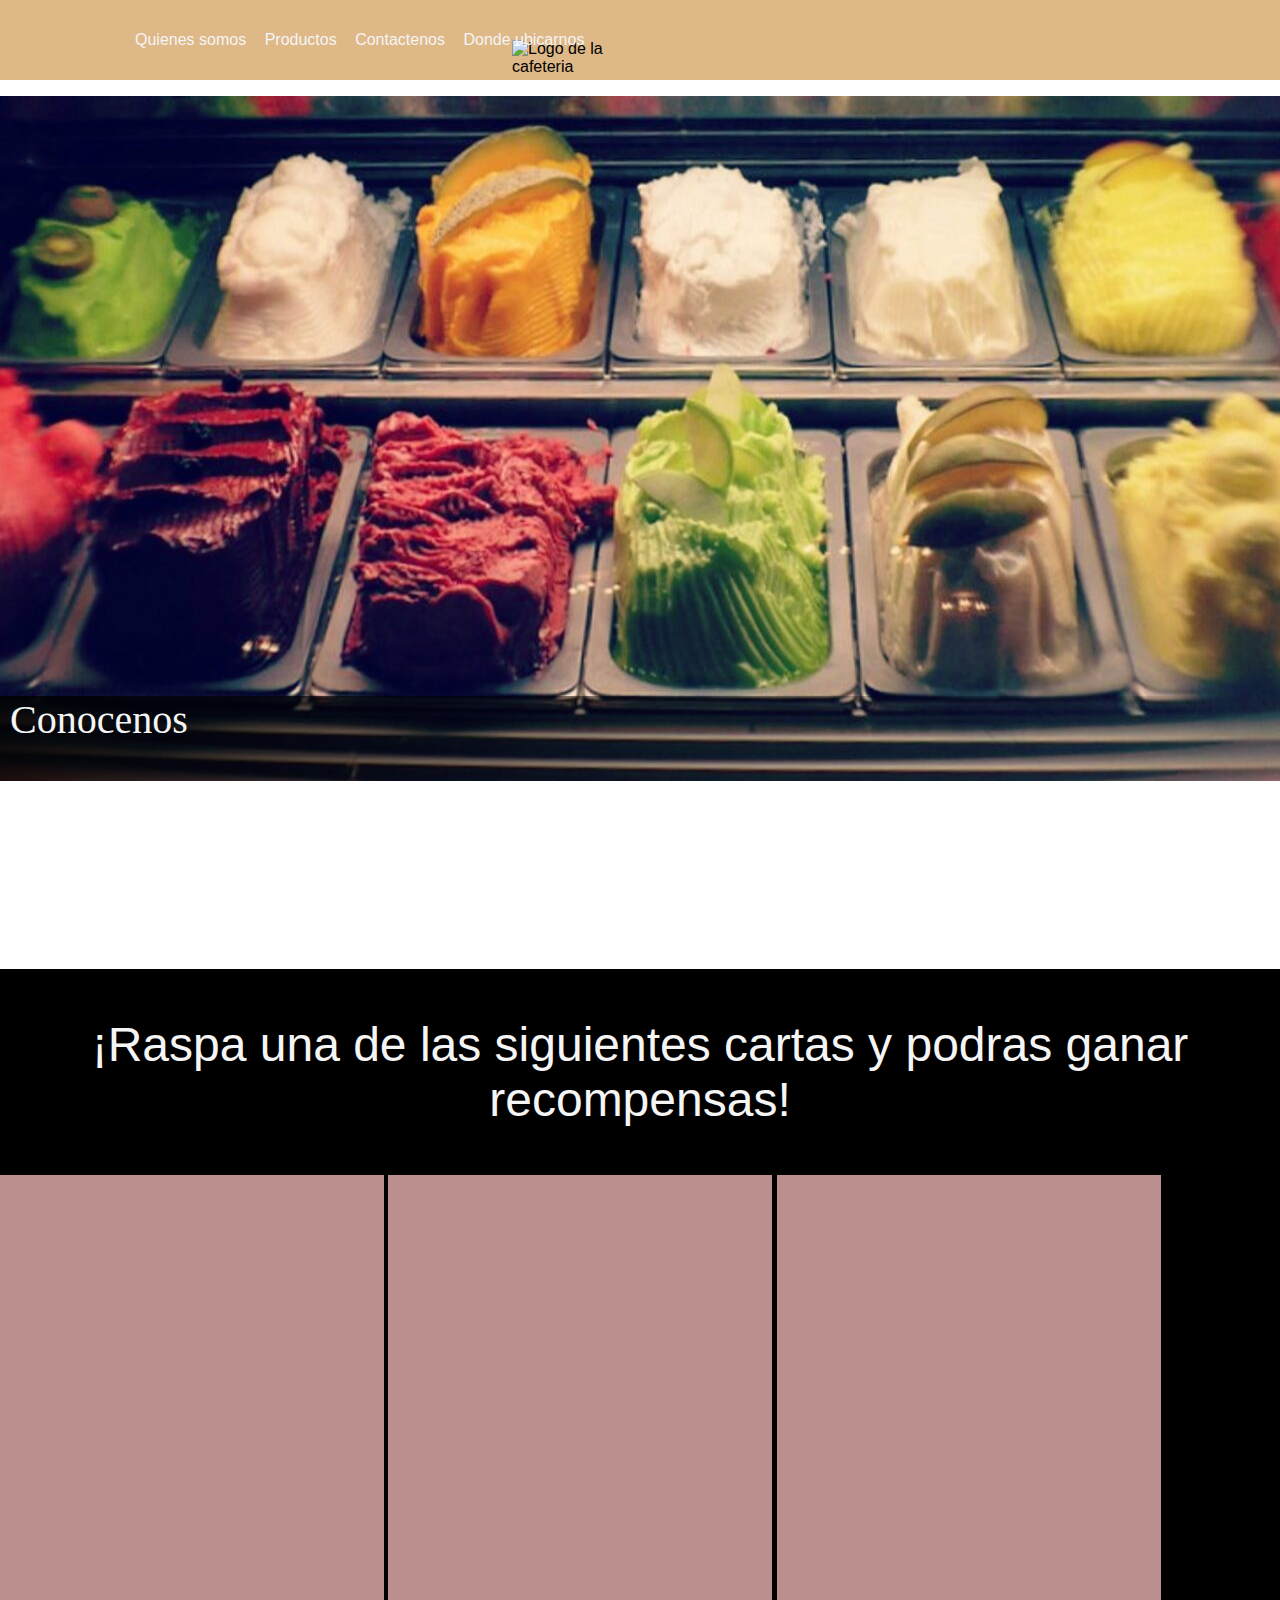
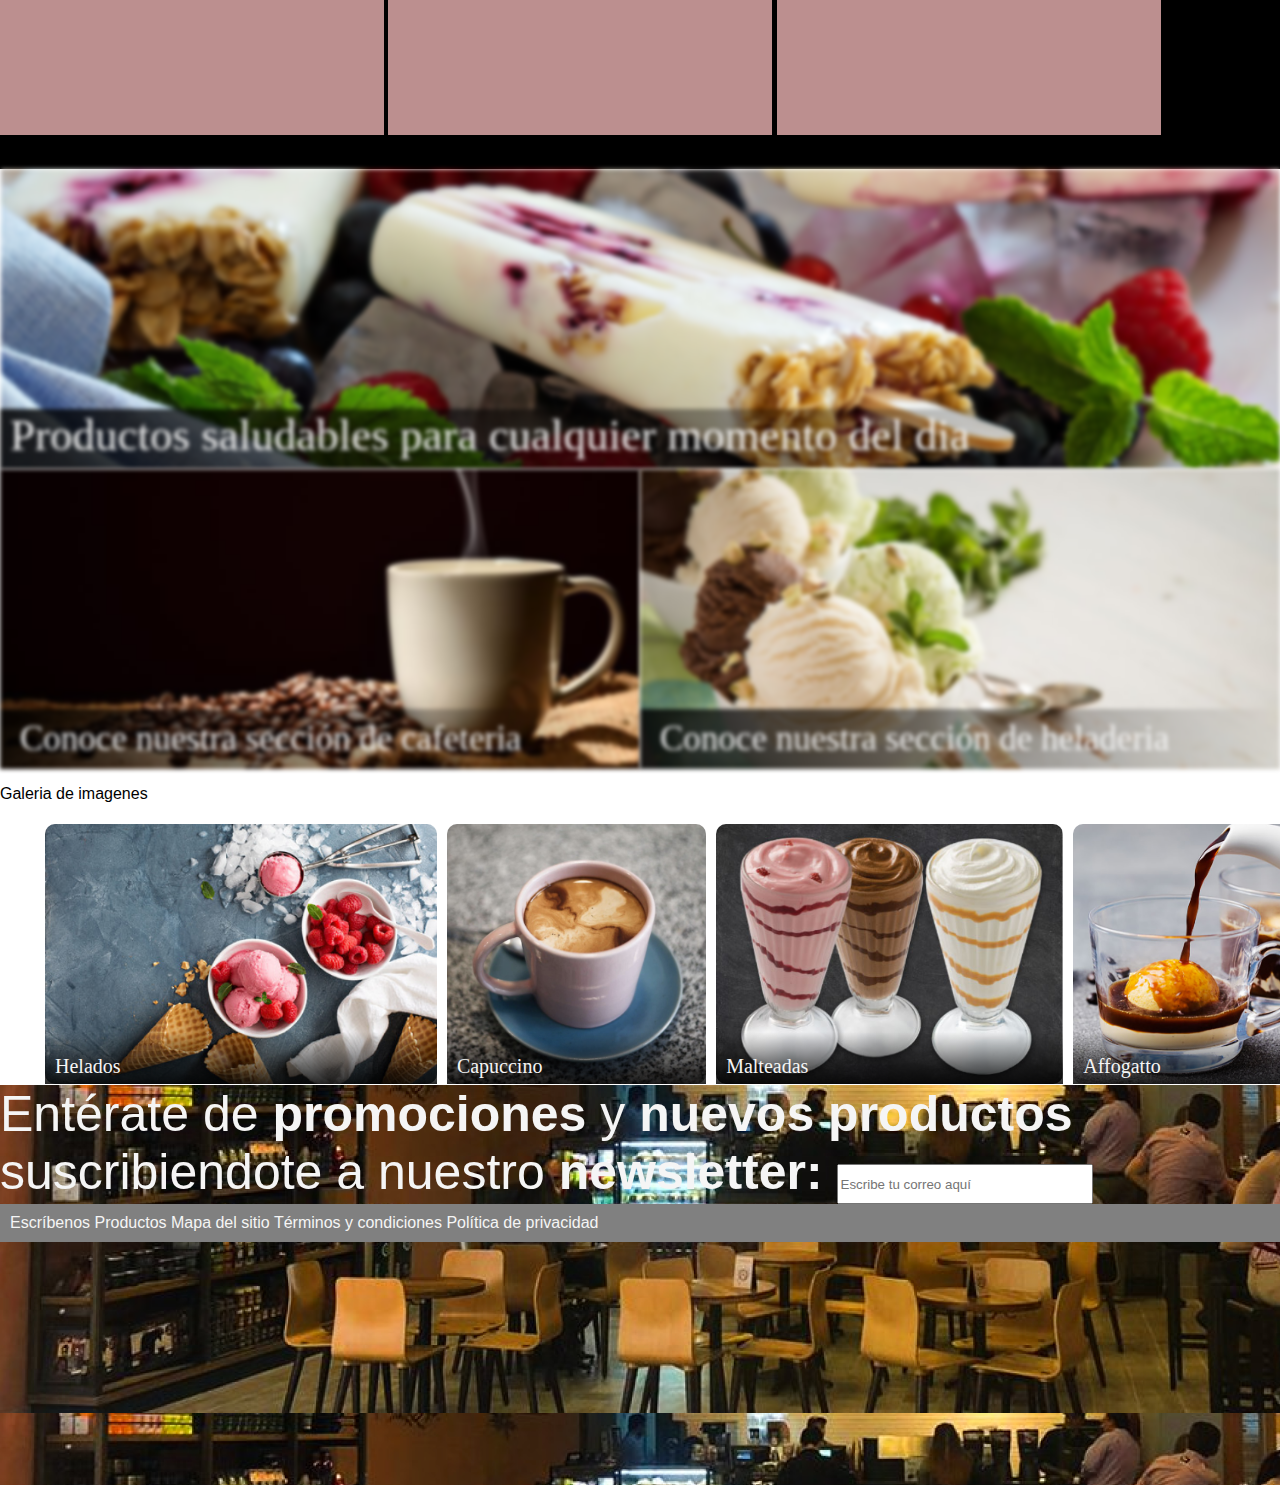
==== index.html @ 4806a1a3 "Interaction-1 (need fixes in css)" ====
<!DOCTYPE html>
<html lang="en">
<head>
    <meta charset="UTF-8">
    <meta name="viewport" content="width=device-width, initial-scale=1.0">
    <meta http-equiv="X-UA-Compatible" content="ie=edge">
    <title>Afogatto</title>
    <link rel="stylesheet" href="styles/main.css">
</head>
<body>
    <header>
        <div class="headerContainer">
            <div class="mainHeader">
                <img class="mainHeader__menu" src="./src/menuPNG.png" alt="">
                <img class="mainHeader__navigation--logo" src="s https://img2.freepng.es/20180608/qtt/kisspng-cafeteria-coffee-logo-cafeteria-5b1a118cc32757.9863307515284350847994.jpg" alt="Logo de la cafeteria">
                <img class="mainHeader__location" src="./src/placeholderPNG.png" alt=""> 
                <div class="mainHeader__navigation">
                    <a class="mainHeader__navigation--items" href="">Quienes somos</a>
                    <a class="mainHeader__navigation--items" href="">Productos</a>
                    <a class="mainHeader__navigation--items" href="">Contactenos</a>
                    <a class="mainHeader__navigation--items" href="">Donde ubicarnos</a>
                </div>
            </div>
        </div>
    </header>
        <div class="slider">
            <ul>
                <li>
                    <div class="slider__item">
                        <p class="slider__item--text">Conocenos</p>
                    </div>
                    <img class="slider__image" src="./src/Heladeria1.jpg" alt="">
                </li>
                <li>
                    <div class="slider__item">
                        <p class="slider__item--text">Conocenos</p>
                    </div>
                    <img class="slider__image" src="./src/Heladeria4.jpg" alt="">
                </li>
                <li>
                    <div class="slider__item">
                        <p class="slider__item--text">Conocenos</p>
                    </div>
                    <img class="slider__image" src="./src/Heladeria3.jpg" alt="">
                </li>
                <li>
                    <div class="slider__item">
                        <p class="slider__item--text">Conocenos</p>
                    </div>
                    <img class="slider__image" src="./src/Heladeria4.jpg" alt="">
                </li>
            </ul>
        </div>
    <main>
        <section class="interaction">
            <p class="interaction__text">¡Raspa una de las siguientes cartas y podras ganar recompensas!</p>
            <div class="interaction__card">
                <div class="interaction__cardHidden interaction__cardHidden--left"></div>
            </div>
            <div class="interaction__card">
                <div class="interaction__cardHidden interaction__cardHidden--center"></div>
            </div>
            <div class="interaction__card">
                <div class="interaction__cardHidden interaction__cardHidden--right"></div>
            </div>
        </section>
        <section class="content">
            <div class="content__primary">
                <div class="content__primary--box">
                    <p class="content__primary--text">Productos saludables para cualquier momento del dia</p>
                </div>
            </div>
            <div class="content__secondary content__secondary--left">
                <div class="content__secondary--box">
                    <p class="content__secondary--text">Conoce nuestra sección de cafeteria</p>
                </div>
            </div>
            <div class="content__secondary content__secondary--right">
                <div class="content__secondary--box">
                    <p class="content__secondary--text">Conoce nuestra sección de heladeria</p>
                </div>
            </div>
        </section>
        <section class="gallery">
            <p>Galeria de imagenes</p>
            <ul class="gallery__content">
                <li> <!-- class="gallery__jghkhkjyg" style="padding: 0px" -->
                    <div class="gallery__item">
                        <p class="gallery__image--text">Helados</p>
                    </div>
                    <img class="gallery__image" src="./src/Galeria1.png" alt="">
                </li>
                <li>
                    <div class="gallery__item">
                        <p class="gallery__image--text">Capuccino</p>
                    </div>
                    <img class="gallery__image" src="./src/Galeria2.png" alt="">
                </li>
                <li>
                    <div class="gallery__item">
                        <p class="gallery__image--text">Malteadas</p>
                    </div>
                    <img class="gallery__image" src="./src/Galeria3.png" alt="">
                </li>
                <li>
                    <div class="gallery__item">
                        <p class="gallery__image--text">Affogatto</p>
                    </div>
                    <img class="gallery__image" src="./src/Galeria4.jpg" alt="">
                </li>
                <li>
                    <div class="gallery__item">
                        <p class="gallery__image--text">Ensalada de frutas</p>
                    </div>
                    <img class="gallery__image" src="./src/Galeria5.jpg" alt="">
                </li>
            </ul>
        </section>
    </main>
    <footer class="footer">
        <div class="footer__information">
            <p>Entérate de <strong>promociones</strong> y <strong>nuevos productos</strong> suscribiendote a nuestro <strong>newsletter: <input type="text" placeholder="Escribe tu correo aquí" class="footer__input"></strong></p>
            
        </div>
        <nav class="footer__navegation">
            <a class="footer__navegation--links" href="#">Escríbenos</a>
            <a class="footer__navegation--links" href="#">Productos</a>
            <a class="footer__navegation--links" href="#">Mapa del sitio</a>
            <a class="footer__navegation--links" href="#">Términos y condiciones</a>
            <a class="footer__navegation--links" href="#">Política de privacidad</a>
        </nav>
    </footer>
<script src="./scripts/main.js"></script>
</body>
</html>
---- styles/main.css ----
* {
  -webkit-box-sizing: border-box;
          box-sizing: border-box;
}

html, body {
  margin: 0px;
  font-family: "Helvetica Neue", Helvetica, Roboto, Arial, sans-serif;
  font-size: 16px;
  width: 100%;
}

.interaction {
  height: 800px;
  width: 100%;
  background-color: black;
  -ms-flex-line-pack: justify;
      align-content: space-between;
}

.interaction__card {
  width: 30%;
  height: 70%;
  background-color: whitesmoke;
  display: inline-block;
}

.interaction__cardHidden {
  width: 100%;
  height: 100%;
  display: inline-block;
  background-color: rosybrown;
}

.interaction__text {
  color: whitesmoke;
  text-align: center;
  font-size: 48px;
}

.animate {
  opacity: 0;
  width: 0px;
  -webkit-transition: width 1s;
  transition: width 1s;
  -webkit-transition: opacity 1s;
  transition: opacity 1s;
}

.headerContainer {
  height: 80px;
}

.mainHeader {
  display: -webkit-box;
  display: -ms-flexbox;
  display: flex;
  background-color: burlywood;
  height: 100%;
  position: relative;
}

.mainHeader__menu {
  display: none;
}

.mainHeader__location {
  display: none;
}

.mainHeader__navigation {
  width: 80%;
  margin: auto;
  position: relative;
}

.mainHeader__navigation--items {
  text-decoration: none;
  color: whitesmoke;
  padding: 5px 7px;
}

.mainHeader__navigation--logo {
  width: 150px;
  position: absolute;
  left: 40%;
  top: 50%;
}

.mainHeader__navigation--mobile {
  display: -webkit-box !important;
  display: -ms-flexbox !important;
  display: flex !important;
  -webkit-box-orient: vertical;
  -webkit-box-direction: normal;
      -ms-flex-direction: column;
          flex-direction: column;
  background-color: black;
  width: 40%;
  position: absolute;
  left: 0px;
  margin: 0px;
}

@media (max-width: 650px) {
  .mainHeader {
    height: 90%;
  }
  .mainHeader__menu {
    display: -webkit-box;
    display: -ms-flexbox;
    display: flex;
    position: absolute;
    width: 9%;
    margin: 10px 20px;
  }
  .mainHeader__location {
    display: -webkit-box;
    display: -ms-flexbox;
    display: flex;
    position: absolute;
    width: 9%;
    margin: 10px 20px;
    right: 0px;
  }
  .mainHeader__navigation--mobile {
    -webkit-box-orient: vertical;
    -webkit-box-direction: normal;
        -ms-flex-direction: column;
            flex-direction: column;
    display: -webkit-box !important;
    display: -ms-flexbox !important;
    display: flex !important;
  }
}

/*@media (max-width: 450px) {
    .mainHeader {
        height: 80%;
    }
}*/
.slider {
  width: 100%;
  overflow: hidden;
}

.slider ul {
  padding: 0px;
  display: -webkit-box;
  display: -ms-flexbox;
  display: flex;
  width: 400%;
  -webkit-animation: change 20s infinite;
          animation: change 20s infinite;
  -webkit-animation-direction: alternate;
          animation-direction: alternate;
  -webkit-animation-timing-function: ease-in;
          animation-timing-function: ease-in;
}

.slider li {
  list-style: none;
  width: 100%;
  position: relative;
}

.slider__image {
  width: 100%;
  height: 80%;
}

.slider__item {
  width: 100%;
  height: 10%;
  background: -webkit-gradient(linear, left top, right top, color-stop(-18.88%, #000000), to(rgba(0, 0, 0, 0)));
  background: linear-gradient(90deg, #000000 -18.88%, rgba(0, 0, 0, 0) 100%);
  position: absolute;
  top: 70%;
}

.slider__item--text {
  margin: auto 10px;
  color: whitesmoke;
  font-family: Saira;
  font-size: 40px;
  bottom: -0%;
  position: relative;
}

/*@keyframes change{
    0% { margin-left: 0; }
    20% { margin-left: 0; }
  
    25% { margin-left: -100%; }
    45% { margin-left: -100%; }
  
    50% { margin-left: -200%; }
    70% { margin-left: -200%; }
  
    75% { margin-left: -300%; }
    100% { margin-left: -300%; }
  }*/
@media (max-width: 650px) {
  .slider__image {
    height: 60%;
  }
  .slider__item {
    width: 100%;
    height: 10%;
    background: -webkit-gradient(linear, left top, right top, color-stop(-18.88%, #000000), to(rgba(0, 0, 0, 0)));
    background: linear-gradient(90deg, #000000 -18.88%, rgba(0, 0, 0, 0) 100%);
    position: relative;
    top: 60%;
  }
  .slider__item--text {
    color: whitesmoke;
    font-family: Saira;
    font-size: 20px;
    bottom: -15%;
    position: relative;
  }
}

.content {
  width: 100%;
  display: -webkit-box;
  display: -ms-flexbox;
  display: flex;
  -ms-flex-wrap: wrap;
      flex-wrap: wrap;
}

.content__primary {
  width: 100%;
  height: 300px;
  background-image: url(/src/Content1.png);
  background-size: cover;
  -webkit-filter: blur(2px);
          filter: blur(2px);
}

.content__primary--box {
  width: 100%;
  height: 20%;
  background: -webkit-gradient(linear, left top, right top, color-stop(-18.88%, #000000), to(rgba(0, 0, 0, 0)));
  background: linear-gradient(90deg, #000000 -18.88%, rgba(0, 0, 0, 0) 100%);
  position: relative;
  top: 80%;
}

.content__primary--text {
  margin: auto 10px;
  color: whitesmoke;
  font-family: Saira;
  font-size: 45px;
}

.content__secondary {
  height: 300px;
  -webkit-filter: blur(2px);
          filter: blur(2px);
}

.content__secondary--right {
  width: 50%;
  background-image: url(/src/Content3.png);
  background-size: cover;
}

.content__secondary--left {
  width: 50%;
  background-image: url(/src/Content2.png);
  background-size: cover;
}

.content__secondary--box {
  padding: 10px;
  width: 100%;
  height: 20%;
  background: -webkit-gradient(linear, left top, right top, color-stop(-18.88%, #000000), to(rgba(0, 0, 0, 0)));
  background: linear-gradient(90deg, #000000 -18.88%, rgba(0, 0, 0, 0) 100%);
  position: relative;
  top: 80%;
}

.content__secondary--text {
  margin: auto 10px;
  color: whitesmoke;
  font-family: Saira;
  font-size: 35px;
}

.content :hover {
  -webkit-filter: blur(0px);
          filter: blur(0px);
}

@media (max-width: 650px) {
  .content__primary {
    height: 160px;
  }
  .content__primary--text {
    font-size: 20px;
  }
  .content__secondary {
    height: 160px;
  }
  .content__secondary--text {
    font-size: 15px;
    margin: -10px 10px 0px 10px;
  }
}

.gallery {
  width: 100%;
  height: 300px;
}

.gallery__content {
  display: -webkit-box;
  display: -ms-flexbox;
  display: flex;
  width: 100%;
  height: 90%;
}

.gallery li {
  list-style: none;
  width: 100%;
  margin: 5px;
  position: relative;
}

.gallery__item {
  width: 100%;
  height: 20%;
  background: -webkit-gradient(linear, left bottom, left top, color-stop(-18.88%, #000000), to(rgba(0, 0, 0, 0)));
  background: linear-gradient(0deg, #000000 -18.88%, rgba(0, 0, 0, 0) 100%);
  position: absolute;
  top: 80%;
}

.gallery__image {
  height: 100%;
  border-radius: 10px;
}

.gallery__image--text {
  margin: auto 10px;
  color: whitesmoke;
  font-family: Saira;
  font-size: 20px;
  bottom: -45%;
  position: relative;
}

@media (max-width: 650px) {
  .gallery {
    height: 150px;
  }
  .gallery__item {
    height: 30%;
  }
  .gallery__image {
    height: 100%;
    border-radius: 10px;
  }
  .gallery__image--text {
    font-size: 15px;
  }
}

.footer {
  background: url(/src/FooterCafeteria.png);
  height: 400px;
  width: 100%;
}

.footer__information {
  color: whitesmoke;
  font-size: 50px;
}

.footer__input {
  width: 20%;
  height: 40px;
}

.footer__navegation {
  background-color: grey;
  padding: 10px;
  width: 100%;
}

.footer__navegation--links {
  text-decoration: none;
  color: whitesmoke;
  position: relative;
  width: 20%;
}

.footer p {
  margin: 0px;
}

@media (max-width: 650px) {
  .footer {
    height: 250px;
    width: 100%;
  }
  .footer__information {
    margin: 0px 0px 0px 0px;
    font-size: 25px;
    text-align: center;
    position: relative;
    top: 10px;
  }
  .footer__input {
    width: 20%;
    height: 40px;
  }
  .footer__navegation {
    padding: 10px;
    width: 100%;
  }
  .footer__navegation--links {
    text-decoration: none;
    text-align: center;
    position: relative;
    display: block;
    width: 100%;
  }
}
/*# sourceMappingURL=main.css.map */
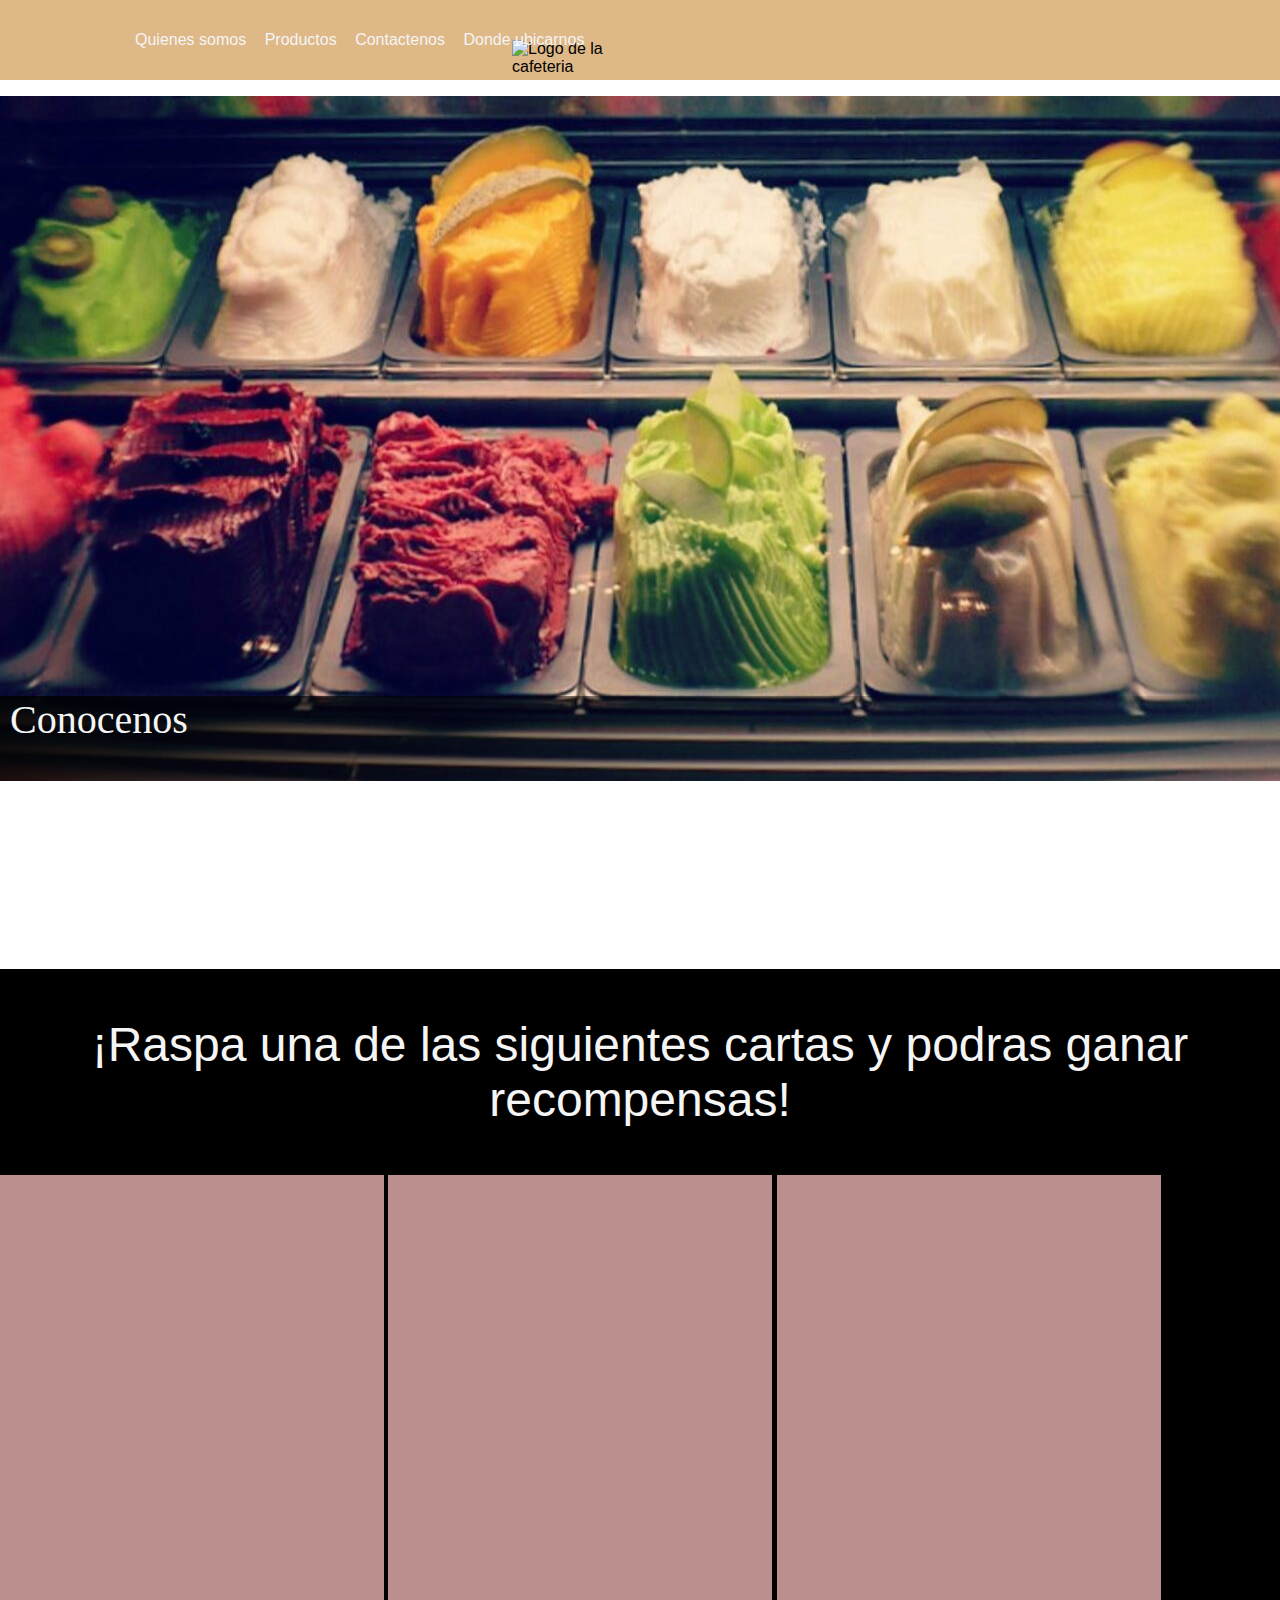
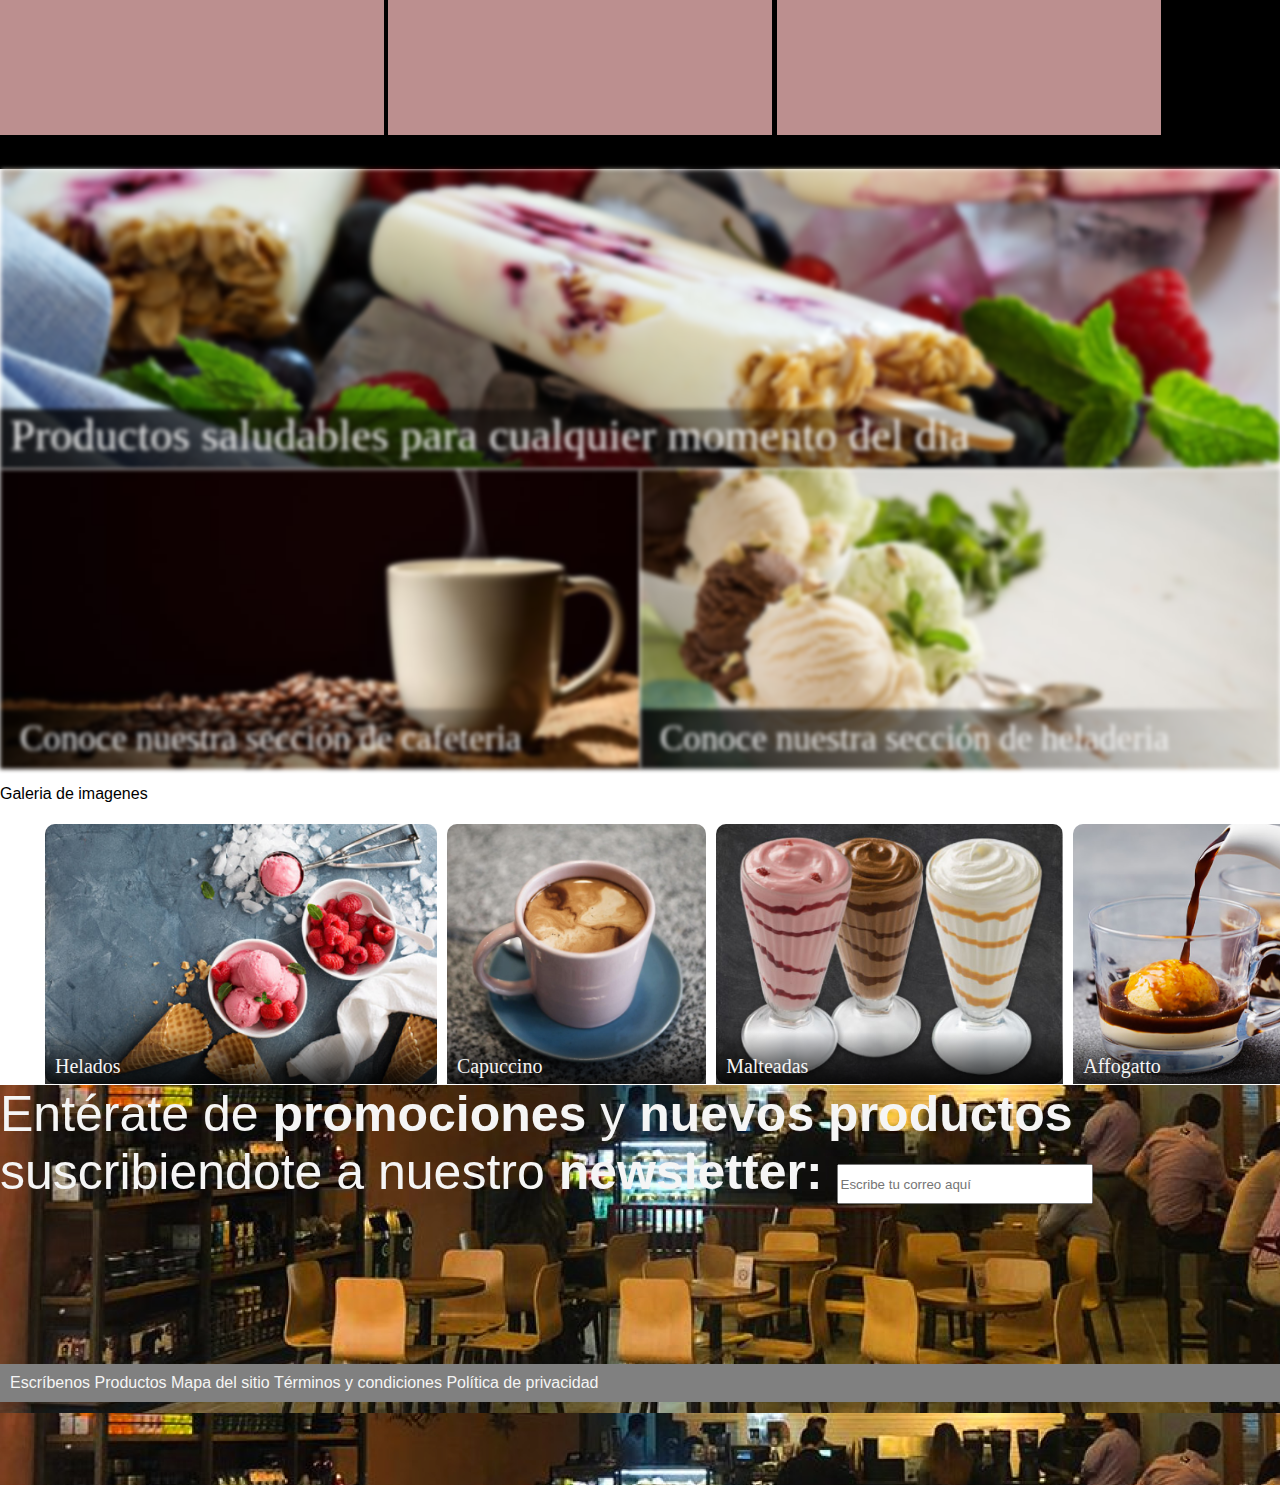
==== commit e1c5d8b5: "Footer__fixes" ====
--- a/index.html
+++ b/index.html
@@ -120,7 +120,7 @@
     <footer class="footer">
         <div class="footer__information">
             <p>Entérate de <strong>promociones</strong> y <strong>nuevos productos</strong> suscribiendote a nuestro <strong>newsletter: <input type="text" placeholder="Escribe tu correo aquí" class="footer__input"></strong></p>
-            
+  
         </div>
         <nav class="footer__navegation">
             <a class="footer__navegation--links" href="#">Escríbenos</a>
--- a/styles/main.css
+++ b/styles/main.css
@@ -374,11 +374,13 @@
   background: url(/src/FooterCafeteria.png);
   height: 400px;
   width: 100%;
+  position: absolute;
 }
 
 .footer__information {
   color: whitesmoke;
   font-size: 50px;
+  position: relative;
 }
 
 .footer__input {
@@ -390,6 +392,8 @@
   background-color: grey;
   padding: 10px;
   width: 100%;
+  top: 40%;
+  position: relative;
 }
 
 .footer__navegation--links {
@@ -422,6 +426,8 @@
   .footer__navegation {
     padding: 10px;
     width: 100%;
+    position: absolute;
+    top: 200px;
   }
   .footer__navegation--links {
     text-decoration: none;
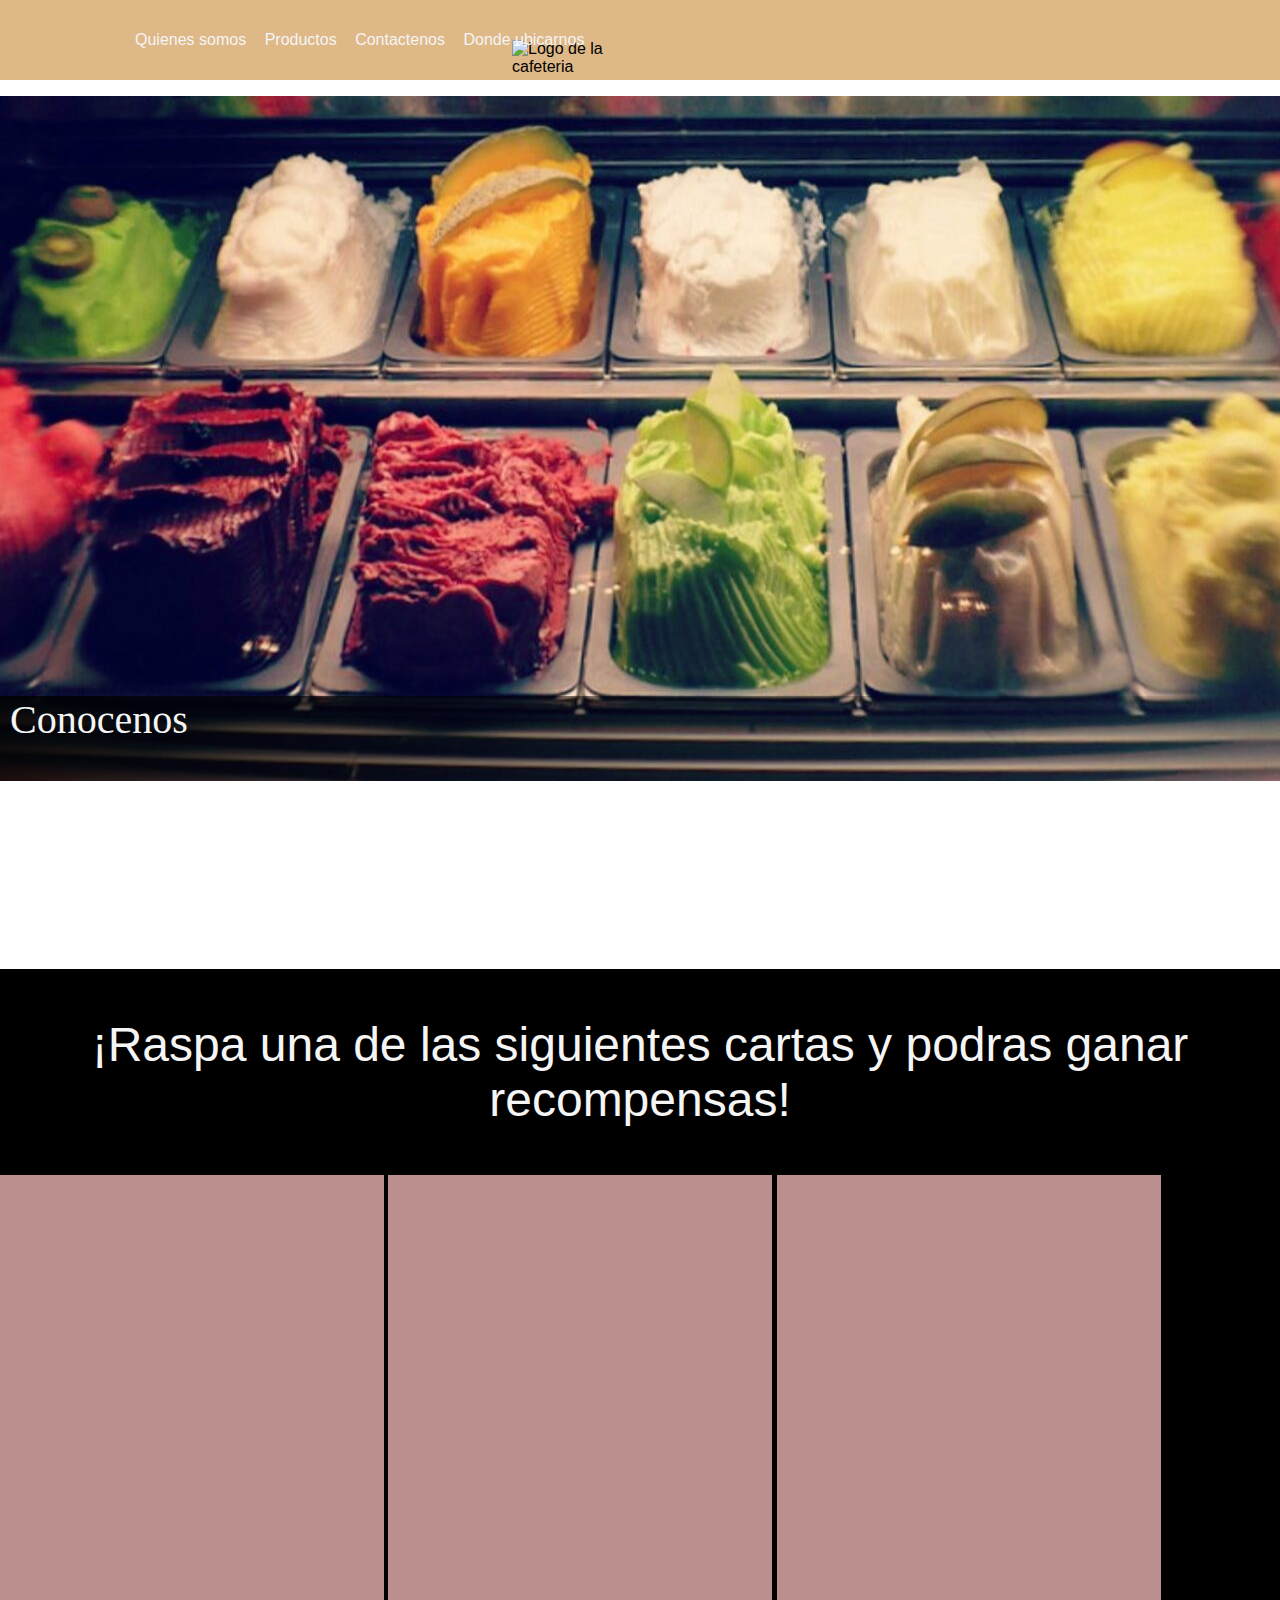
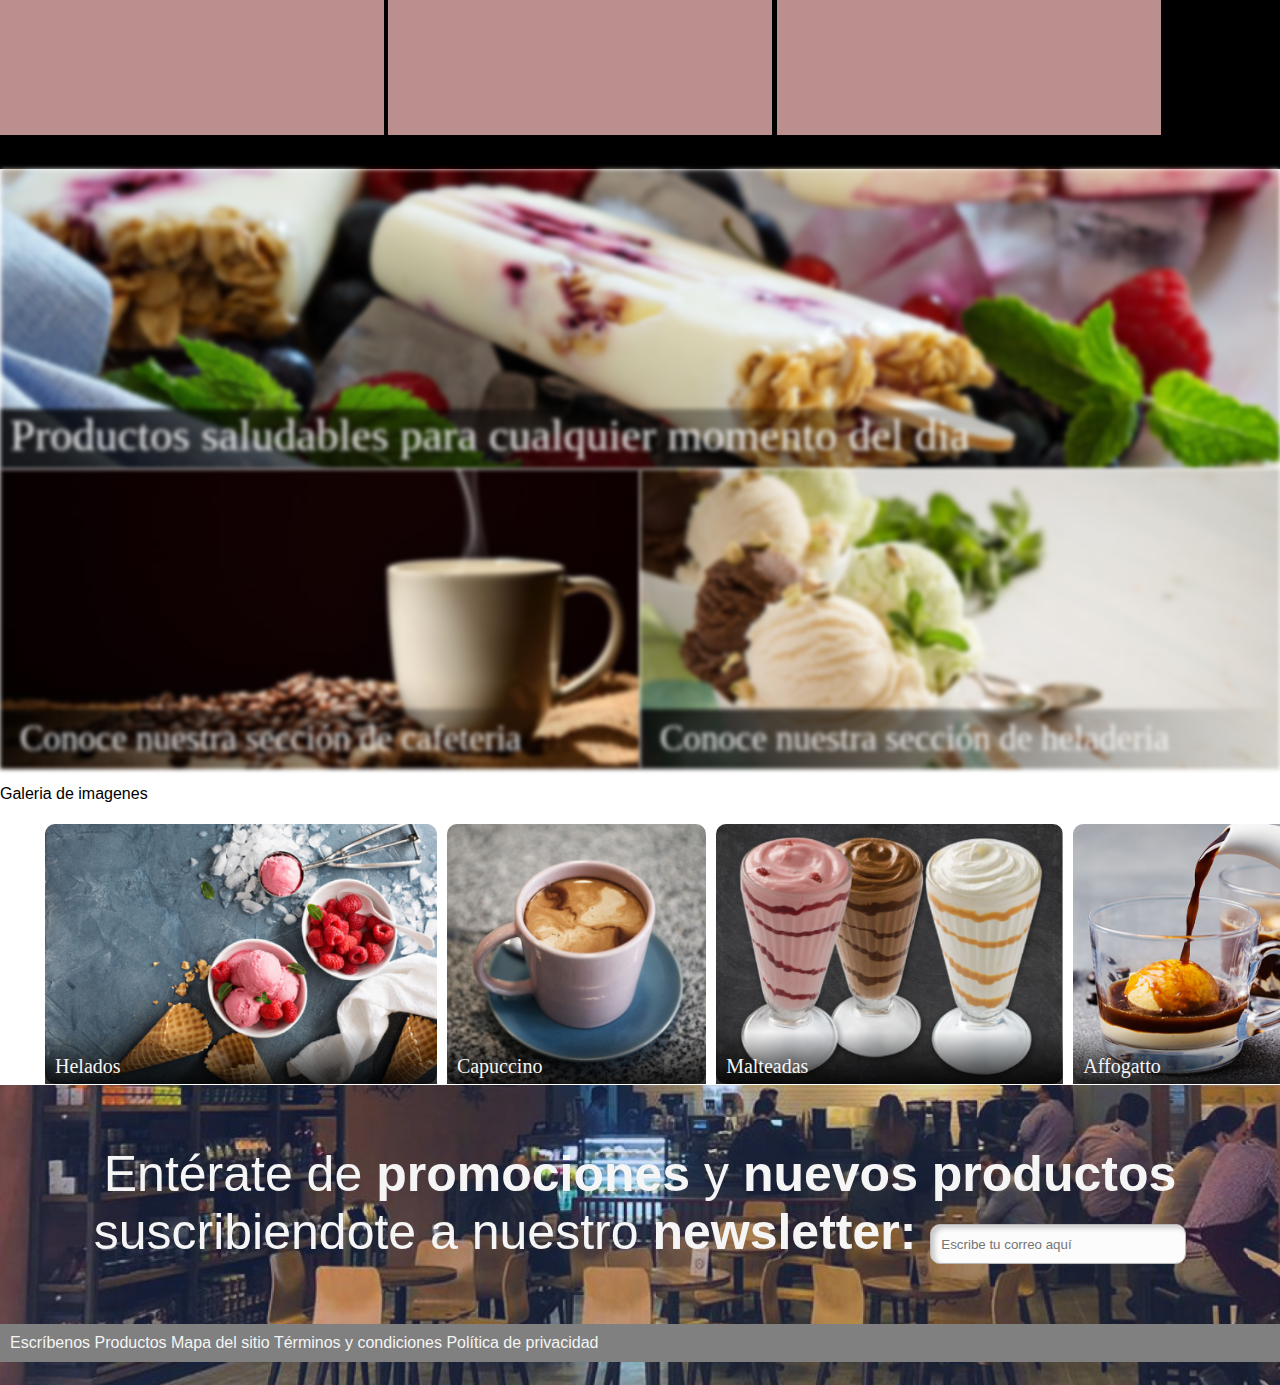
==== commit 09a9952c: "footer-3" ====
--- a/index.html
+++ b/index.html
@@ -118,17 +118,19 @@
         </section>
     </main>
     <footer class="footer">
-        <div class="footer__information">
-            <p>Entérate de <strong>promociones</strong> y <strong>nuevos productos</strong> suscribiendote a nuestro <strong>newsletter: <input type="text" placeholder="Escribe tu correo aquí" class="footer__input"></strong></p>
-  
+        <div class="footer__filter">
         </div>
-        <nav class="footer__navegation">
-            <a class="footer__navegation--links" href="#">Escríbenos</a>
-            <a class="footer__navegation--links" href="#">Productos</a>
-            <a class="footer__navegation--links" href="#">Mapa del sitio</a>
-            <a class="footer__navegation--links" href="#">Términos y condiciones</a>
-            <a class="footer__navegation--links" href="#">Política de privacidad</a>
-        </nav>
+            <div class="footer__information">
+                <p>Entérate de <strong>promociones</strong> y <strong>nuevos productos</strong> suscribiendote a nuestro <strong>newsletter: <input type="text" placeholder="Escribe tu correo aquí" class="footer__input"></strong></p>
+            </div>
+            <nav class="footer__navegation">
+                <a class="footer__navegation--links" href="#">Escríbenos</a>
+                <a class="footer__navegation--links" href="#">Productos</a>
+                <a class="footer__navegation--links" href="#">Mapa del sitio</a>
+                <a class="footer__navegation--links" href="#">Términos y condiciones</a>
+                <a class="footer__navegation--links" href="#">Política de privacidad</a>
+            </nav>
+        
     </footer>
 <script src="./scripts/main.js"></script>
 </body>
--- a/styles/main.css
+++ b/styles/main.css
@@ -372,8 +372,28 @@
 
 .footer {
   background: url(/src/FooterCafeteria.png);
-  height: 400px;
-  width: 100%;
+  height: 300px;
+  width: 100%;
+  position: absolute;
+  background-size: cover;
+}
+
+.footer__input {
+  padding: 10px 10px;
+  border: 1px solid #b7b7b7;
+  border-radius: 10px;
+  color: #353535;
+  background: #fcfcfc;
+  -webkit-box-shadow: 4px 3px 5px 0 rgba(0, 0, 0, 0.2) inset;
+          box-shadow: 4px 3px 5px 0 rgba(0, 0, 0, 0.2) inset;
+  text-shadow: 2px 2px 0 rgba(255, 255, 255, 0.66);
+}
+
+.footer__filter {
+  width: 100%;
+  height: 100%;
+  background-color: royalblue;
+  opacity: 20%;
   position: absolute;
 }
 
@@ -381,6 +401,8 @@
   color: whitesmoke;
   font-size: 50px;
   position: relative;
+  top: 20%;
+  text-align: center;
 }
 
 .footer__input {
@@ -428,12 +450,16 @@
     width: 100%;
     position: absolute;
     top: 200px;
+    -ms-flex-line-pack: justify;
+        align-content: space-between;
   }
   .footer__navegation--links {
     text-decoration: none;
     text-align: center;
     position: relative;
-    display: block;
+    display: -webkit-box;
+    display: -ms-flexbox;
+    display: flex;
     width: 100%;
   }
 }
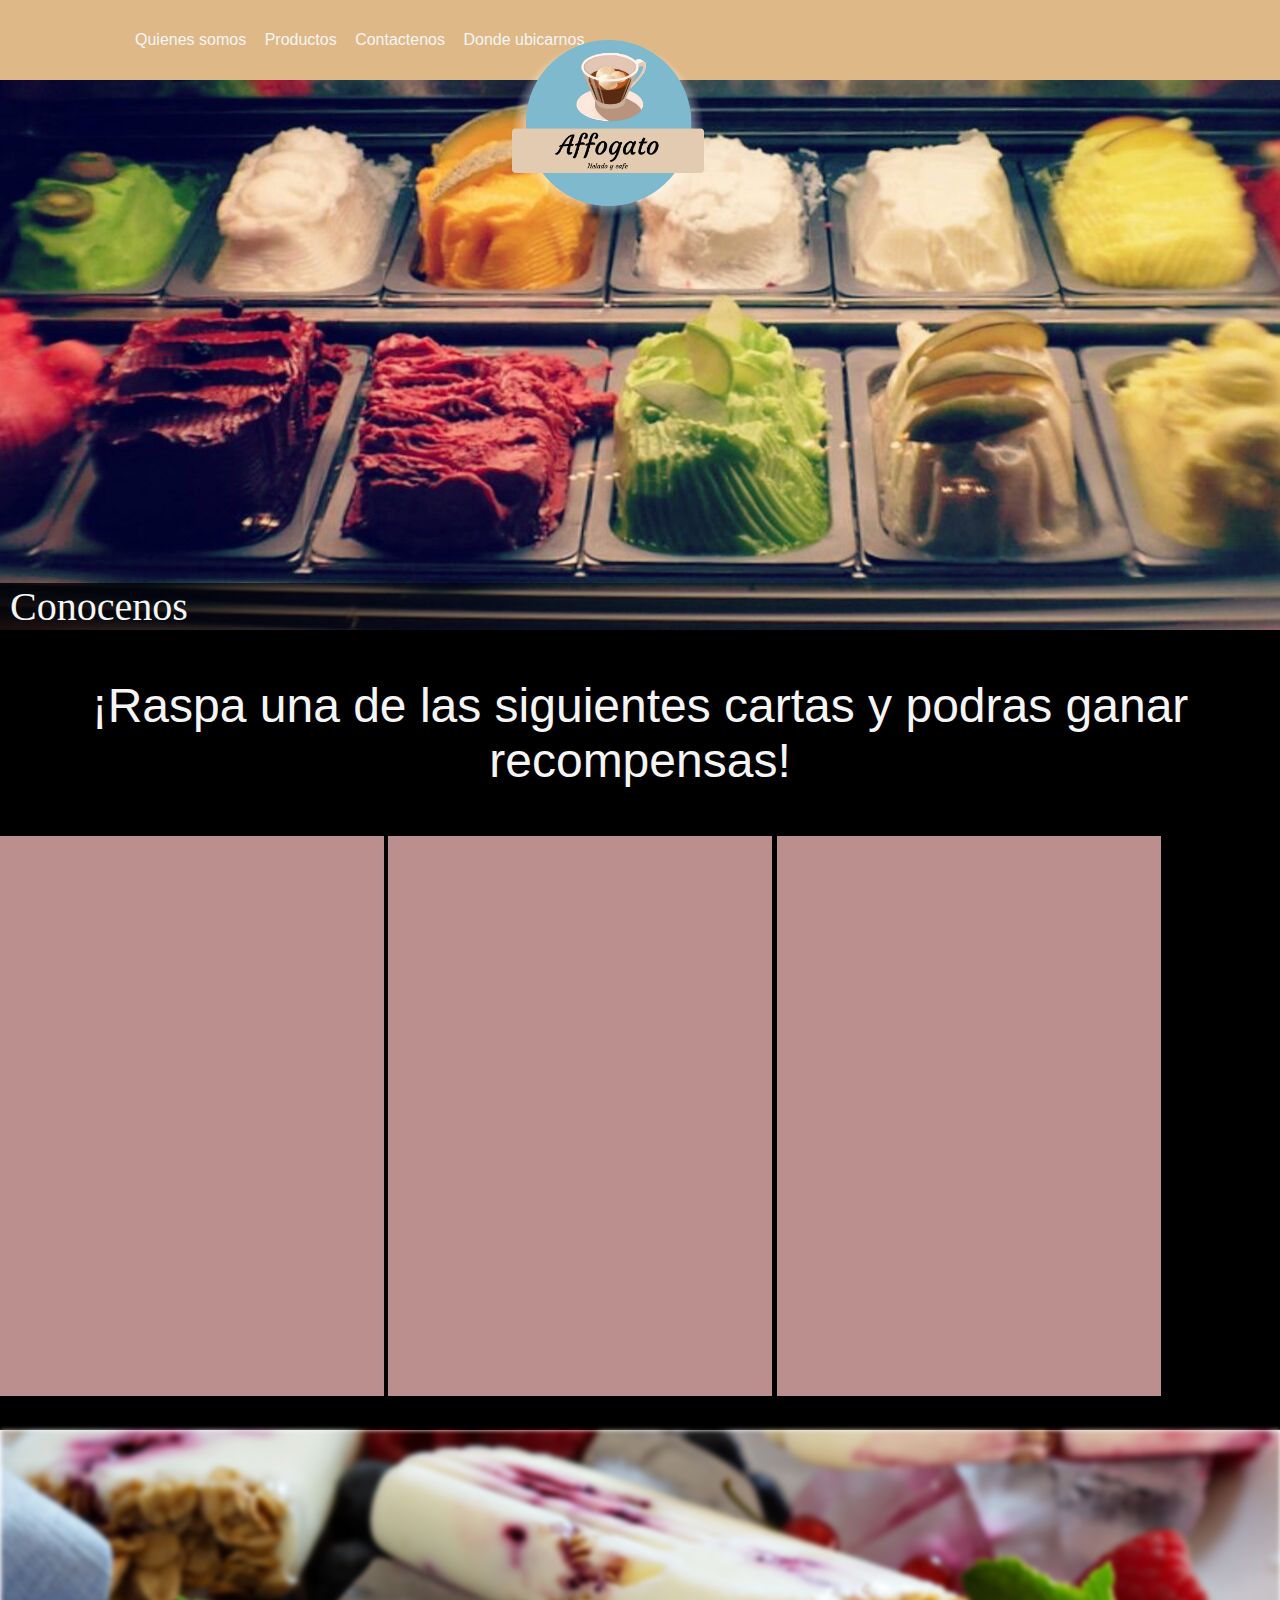
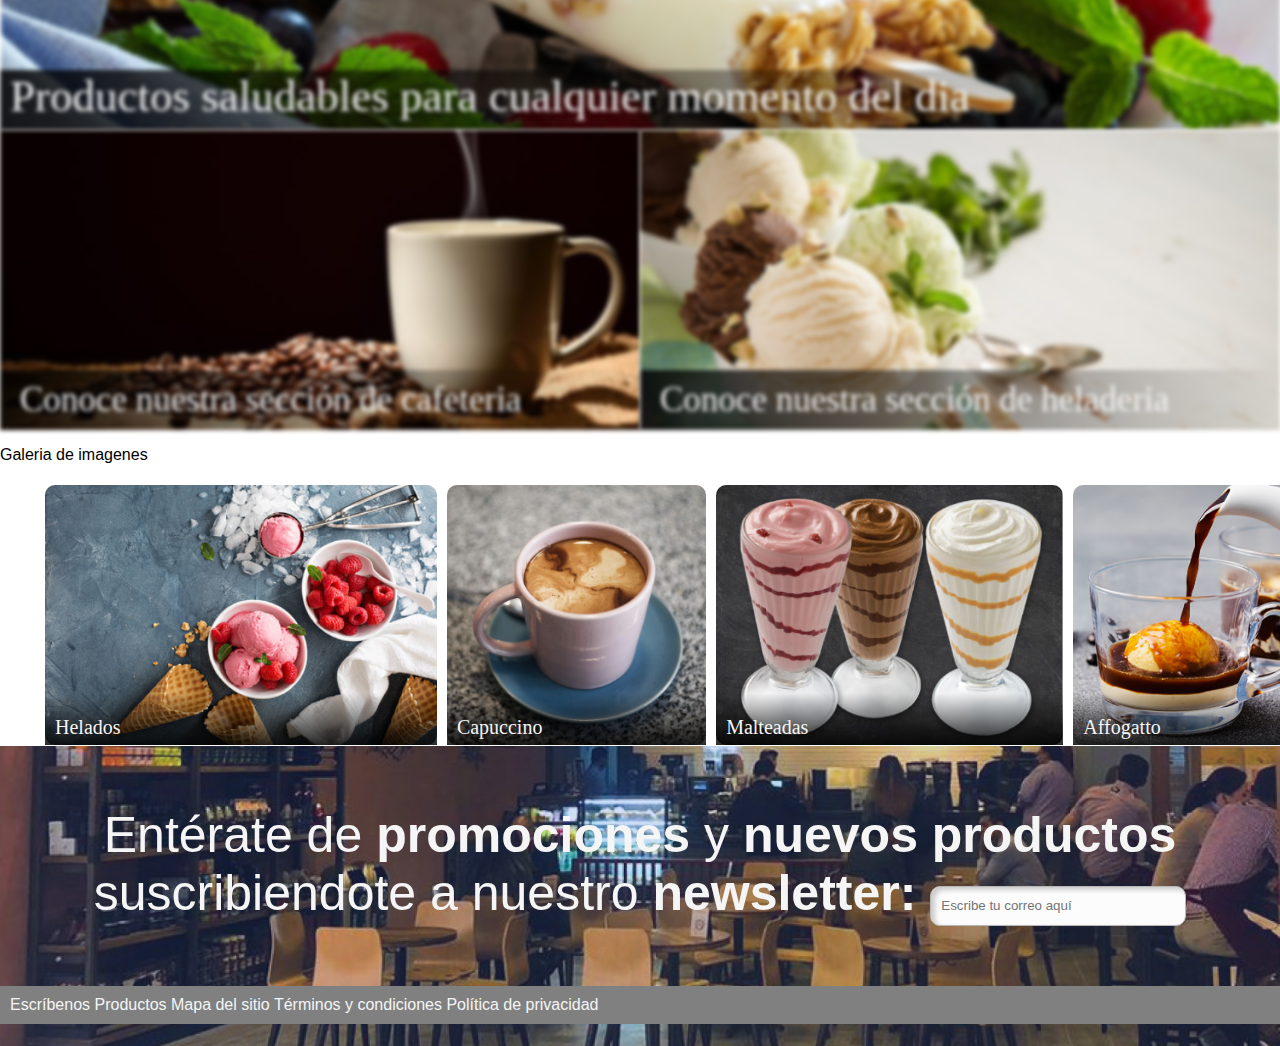
==== commit 52456702: "Fixes-2" ====
--- a/index.html
+++ b/index.html
@@ -12,7 +12,9 @@
         <div class="headerContainer">
             <div class="mainHeader">
                 <img class="mainHeader__menu" src="./src/menuPNG.png" alt="">
-                <img class="mainHeader__navigation--logo" src="s https://img2.freepng.es/20180608/qtt/kisspng-cafeteria-coffee-logo-cafeteria-5b1a118cc32757.9863307515284350847994.jpg" alt="Logo de la cafeteria">
+                <div class="mainHeader__backgroundLogo">
+                    <img class="mainHeader__navigation--logo" src="/src/logoPNG.png" alt="Logo de la cafeteria">
+                </div>
                 <img class="mainHeader__location" src="./src/placeholderPNG.png" alt=""> 
                 <div class="mainHeader__navigation">
                     <a class="mainHeader__navigation--items" href="">Quienes somos</a>
--- a/styles/main.css
+++ b/styles/main.css
@@ -8,43 +8,6 @@
   font-family: "Helvetica Neue", Helvetica, Roboto, Arial, sans-serif;
   font-size: 16px;
   width: 100%;
-}
-
-.interaction {
-  height: 800px;
-  width: 100%;
-  background-color: black;
-  -ms-flex-line-pack: justify;
-      align-content: space-between;
-}
-
-.interaction__card {
-  width: 30%;
-  height: 70%;
-  background-color: whitesmoke;
-  display: inline-block;
-}
-
-.interaction__cardHidden {
-  width: 100%;
-  height: 100%;
-  display: inline-block;
-  background-color: rosybrown;
-}
-
-.interaction__text {
-  color: whitesmoke;
-  text-align: center;
-  font-size: 48px;
-}
-
-.animate {
-  opacity: 0;
-  width: 0px;
-  -webkit-transition: width 1s;
-  transition: width 1s;
-  -webkit-transition: opacity 1s;
-  transition: opacity 1s;
 }
 
 .headerContainer {
@@ -68,6 +31,18 @@
   display: none;
 }
 
+.mainHeader__backgroundLogo {
+  background: radial-gradient(50% 50% at 50% 50%, #FFFFFF 67.19%, rgba(196, 196, 196, 0) 100%);
+  opacity: 100;
+  border-radius: 50px;
+  width: 15%;
+  height: 220%;
+  z-index: 1;
+  left: 40%;
+  position: absolute;
+  top: 50%;
+}
+
 .mainHeader__navigation {
   width: 80%;
   margin: auto;
@@ -81,10 +56,9 @@
 }
 
 .mainHeader__navigation--logo {
-  width: 150px;
-  position: absolute;
-  left: 40%;
-  top: 50%;
+  width: 100%;
+  position: absolute;
+  opacity: 100;
 }
 
 .mainHeader__navigation--mobile {
@@ -141,15 +115,19 @@
 }*/
 .slider {
   width: 100%;
+  height: 550px;
   overflow: hidden;
 }
 
 .slider ul {
   padding: 0px;
+  margin: 0px;
   display: -webkit-box;
   display: -ms-flexbox;
   display: flex;
   width: 400%;
+  position: relative;
+  height: 100%;
   -webkit-animation: change 20s infinite;
           animation: change 20s infinite;
   -webkit-animation-direction: alternate;
@@ -161,21 +139,21 @@
 .slider li {
   list-style: none;
   width: 100%;
+  height: 100%;
   position: relative;
 }
 
 .slider__image {
   width: 100%;
-  height: 80%;
+  height: 100%;
 }
 
 .slider__item {
   width: 100%;
-  height: 10%;
   background: -webkit-gradient(linear, left top, right top, color-stop(-18.88%, #000000), to(rgba(0, 0, 0, 0)));
   background: linear-gradient(90deg, #000000 -18.88%, rgba(0, 0, 0, 0) 100%);
   position: absolute;
-  top: 70%;
+  bottom: 0px;
 }
 
 .slider__item--text {
@@ -463,4 +441,41 @@
     width: 100%;
   }
 }
+
+.interaction {
+  height: 800px;
+  width: 100%;
+  background-color: black;
+  -ms-flex-line-pack: justify;
+      align-content: space-between;
+}
+
+.interaction__card {
+  width: 30%;
+  height: 70%;
+  background-color: whitesmoke;
+  display: inline-block;
+}
+
+.interaction__cardHidden {
+  width: 100%;
+  height: 100%;
+  display: inline-block;
+  background-color: rosybrown;
+}
+
+.interaction__text {
+  color: whitesmoke;
+  text-align: center;
+  font-size: 48px;
+}
+
+.animate {
+  opacity: 0;
+  width: 0px;
+  -webkit-transition: width 1s;
+  transition: width 1s;
+  -webkit-transition: opacity 1s;
+  transition: opacity 1s;
+}
 /*# sourceMappingURL=main.css.map */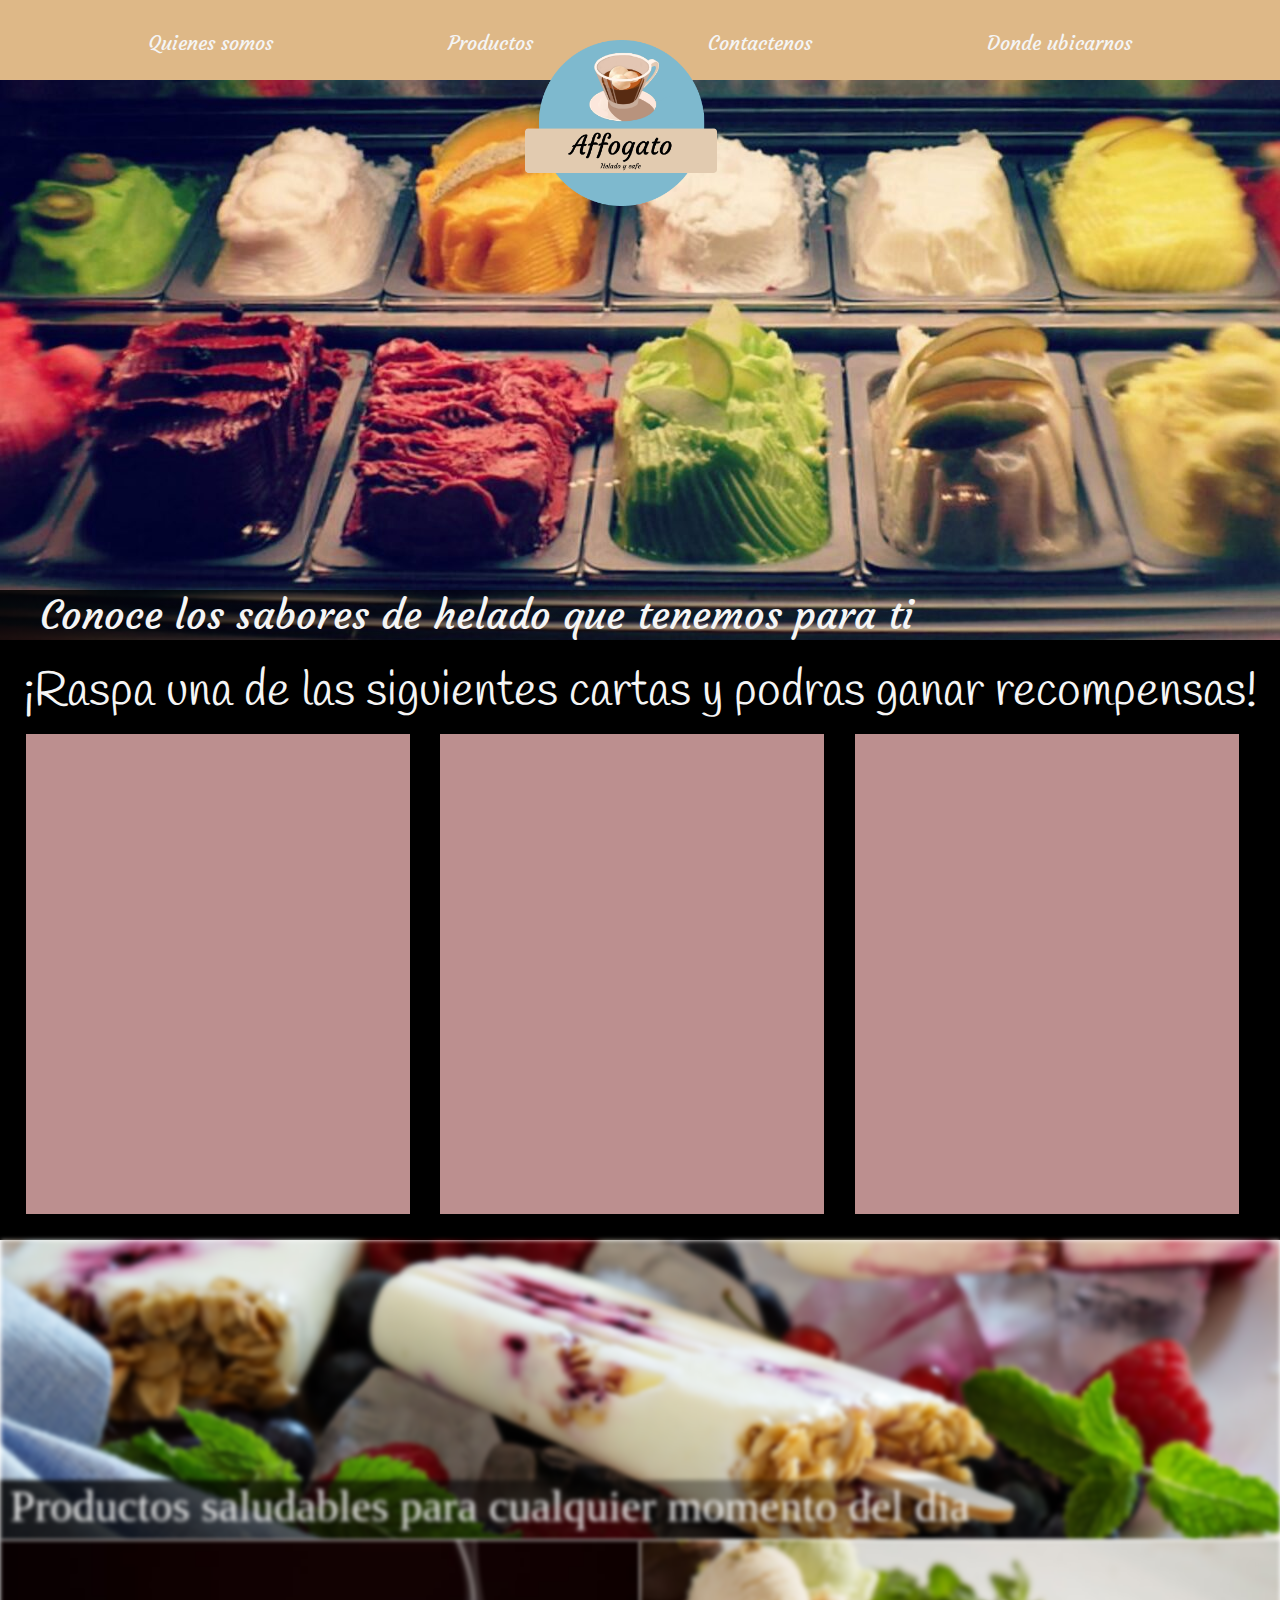
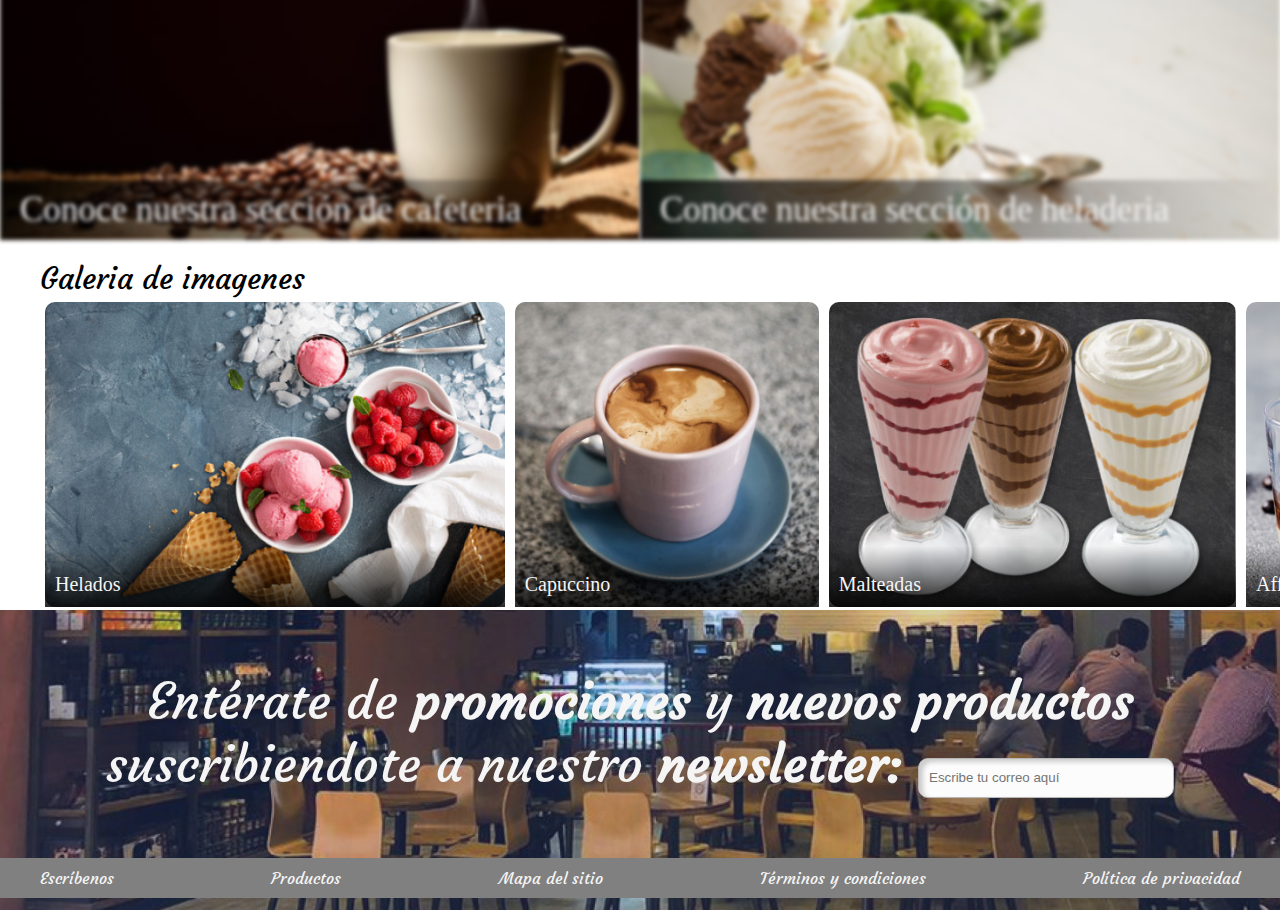
==== commit be44afc3: "Fixes-3" ====
--- a/index.html
+++ b/index.html
@@ -12,9 +12,8 @@
         <div class="headerContainer">
             <div class="mainHeader">
                 <img class="mainHeader__menu" src="./src/menuPNG.png" alt="">
-                <div class="mainHeader__backgroundLogo">
-                    <img class="mainHeader__navigation--logo" src="/src/logoPNG.png" alt="Logo de la cafeteria">
-                </div>
+                <div class="mainHeader__backgroundLogo"></div>
+                    <img class="mainHeader__navigation--logo" src="/src/logoPNG.png" alt="Logo de la cafeteria">        
                 <img class="mainHeader__location" src="./src/placeholderPNG.png" alt=""> 
                 <div class="mainHeader__navigation">
                     <a class="mainHeader__navigation--items" href="">Quienes somos</a>
@@ -29,25 +28,25 @@
             <ul>
                 <li>
                     <div class="slider__item">
-                        <p class="slider__item--text">Conocenos</p>
+                        <p class="slider__item--text">Conoce los sabores de helado que tenemos para ti</p>
                     </div>
                     <img class="slider__image" src="./src/Heladeria1.jpg" alt="">
                 </li>
                 <li>
                     <div class="slider__item">
-                        <p class="slider__item--text">Conocenos</p>
+                        <p class="slider__item--text">Tus sabores preferidos en la presentación que mas te guste</p>
                     </div>
                     <img class="slider__image" src="./src/Heladeria4.jpg" alt="">
                 </li>
                 <li>
                     <div class="slider__item">
-                        <p class="slider__item--text">Conocenos</p>
+                        <p class="slider__item--text">Conoce nuestras promociones</p>
                     </div>
                     <img class="slider__image" src="./src/Heladeria3.jpg" alt="">
                 </li>
                 <li>
                     <div class="slider__item">
-                        <p class="slider__item--text">Conocenos</p>
+                        <p class="slider__item--text">Tus sabores preferidos en la presentación que mas te guste</p>
                     </div>
                     <img class="slider__image" src="./src/Heladeria4.jpg" alt="">
                 </li>
@@ -84,7 +83,7 @@
             </div>
         </section>
         <section class="gallery">
-            <p>Galeria de imagenes</p>
+            <p class="gallery__title">Galeria de imagenes</p>
             <ul class="gallery__content">
                 <li> <!-- class="gallery__jghkhkjyg" style="padding: 0px" -->
                     <div class="gallery__item">
--- a/styles/main.css
+++ b/styles/main.css
@@ -1,3 +1,5 @@
+@import url("https://fonts.googleapis.com/css?family=Courgette&display=swap");
+@import url("https://fonts.googleapis.com/css?family=Courgette|Handlee&display=swap");
 * {
   -webkit-box-sizing: border-box;
           box-sizing: border-box;
@@ -5,7 +7,7 @@
 
 html, body {
   margin: 0px;
-  font-family: "Helvetica Neue", Helvetica, Roboto, Arial, sans-serif;
+  font-family: 'Courgette', cursive, "Helvetica Neue", Helvetica, Roboto, Arial, sans-serif;
   font-size: 16px;
   width: 100%;
 }
@@ -33,32 +35,46 @@
 
 .mainHeader__backgroundLogo {
   background: radial-gradient(50% 50% at 50% 50%, #FFFFFF 67.19%, rgba(196, 196, 196, 0) 100%);
-  opacity: 100;
+  opacity: .9;
   border-radius: 50px;
   width: 15%;
-  height: 220%;
   z-index: 1;
   left: 40%;
+  top: 50%;
   position: absolute;
-  top: 50%;
 }
 
 .mainHeader__navigation {
   width: 80%;
+  display: -webkit-box;
+  display: -ms-flexbox;
+  display: flex;
   margin: auto;
   position: relative;
+  -webkit-box-pack: justify;
+      -ms-flex-pack: justify;
+          justify-content: space-between;
 }
 
 .mainHeader__navigation--items {
   text-decoration: none;
   color: whitesmoke;
-  padding: 5px 7px;
+  font-size: 20px;
+  height: 100%;
+  padding: 30px 20px;
+}
+
+.mainHeader__navigation--items:hover {
+  background-color: #b99565;
 }
 
 .mainHeader__navigation--logo {
-  width: 100%;
+  width: 15%;
+  left: 41%;
+  top: 50%;
   position: absolute;
   opacity: 100;
+  z-index: 2;
 }
 
 .mainHeader__navigation--mobile {
@@ -115,7 +131,7 @@
 }*/
 .slider {
   width: 100%;
-  height: 550px;
+  height: 560px;
   overflow: hidden;
 }
 
@@ -162,22 +178,65 @@
   font-family: Saira;
   font-size: 40px;
   bottom: -0%;
-  position: relative;
-}
-
-/*@keyframes change{
-    0% { margin-left: 0; }
-    20% { margin-left: 0; }
-  
-    25% { margin-left: -100%; }
-    45% { margin-left: -100%; }
-  
-    50% { margin-left: -200%; }
-    70% { margin-left: -200%; }
-  
-    75% { margin-left: -300%; }
-    100% { margin-left: -300%; }
-  }*/
+  padding-left: 30px;
+  position: relative;
+  font-family: 'Courgette', cursive;
+}
+
+@-webkit-keyframes change {
+  0% {
+    margin-left: 0;
+  }
+  20% {
+    margin-left: 0;
+  }
+  25% {
+    margin-left: -100%;
+  }
+  45% {
+    margin-left: -100%;
+  }
+  50% {
+    margin-left: -200%;
+  }
+  70% {
+    margin-left: -200%;
+  }
+  75% {
+    margin-left: -300%;
+  }
+  100% {
+    margin-left: -300%;
+  }
+}
+
+@keyframes change {
+  0% {
+    margin-left: 0;
+  }
+  20% {
+    margin-left: 0;
+  }
+  25% {
+    margin-left: -100%;
+  }
+  45% {
+    margin-left: -100%;
+  }
+  50% {
+    margin-left: -200%;
+  }
+  70% {
+    margin-left: -200%;
+  }
+  75% {
+    margin-left: -300%;
+  }
+  100% {
+    margin-left: -300%;
+  }
+}
+
 @media (max-width: 650px) {
   .slider__image {
     height: 60%;
@@ -291,7 +350,7 @@
 
 .gallery {
   width: 100%;
-  height: 300px;
+  height: 350px;
 }
 
 .gallery__content {
@@ -300,6 +359,12 @@
   display: flex;
   width: 100%;
   height: 90%;
+  margin: 0px;
+}
+
+.gallery__title {
+  font-size: 30px;
+  margin: 20px 0px 0px 40px;
 }
 
 .gallery li {
@@ -352,7 +417,7 @@
   background: url(/src/FooterCafeteria.png);
   height: 300px;
   width: 100%;
-  position: absolute;
+  position: relative;
   background-size: cover;
 }
 
@@ -390,17 +455,30 @@
 
 .footer__navegation {
   background-color: grey;
-  padding: 10px;
+  display: -webkit-box;
+  display: -ms-flexbox;
+  display: flex;
   width: 100%;
   top: 40%;
   position: relative;
+  -webkit-box-pack: justify;
+      -ms-flex-pack: justify;
+          justify-content: space-between;
 }
 
 .footer__navegation--links {
   text-decoration: none;
   color: whitesmoke;
   position: relative;
-  width: 20%;
+  display: -webkit-inline-box;
+  display: -ms-inline-flexbox;
+  display: inline-flex;
+  padding: 10px 20px;
+  margin: 0px 20px;
+}
+
+.footer__navegation--links:hover {
+  background-color: #4b4646;
 }
 
 .footer p {
@@ -443,18 +521,26 @@
 }
 
 .interaction {
-  height: 800px;
+  height: 600px;
   width: 100%;
   background-color: black;
   -ms-flex-line-pack: justify;
       align-content: space-between;
+  -webkit-box-pack: justify;
+      -ms-flex-pack: justify;
+          justify-content: space-between;
 }
 
 .interaction__card {
   width: 30%;
-  height: 70%;
+  height: 80%;
   background-color: whitesmoke;
   display: inline-block;
+  position: relative;
+  margin: 0px auto 0px 2%;
+  -webkit-box-pack: justify;
+      -ms-flex-pack: justify;
+          justify-content: space-between;
 }
 
 .interaction__cardHidden {
@@ -468,6 +554,9 @@
   color: whitesmoke;
   text-align: center;
   font-size: 48px;
+  font-family: 'Handlee', cursive;
+  margin: 0px 0px 10px 0px;
+  padding-top: 20px;
 }
 
 .animate {
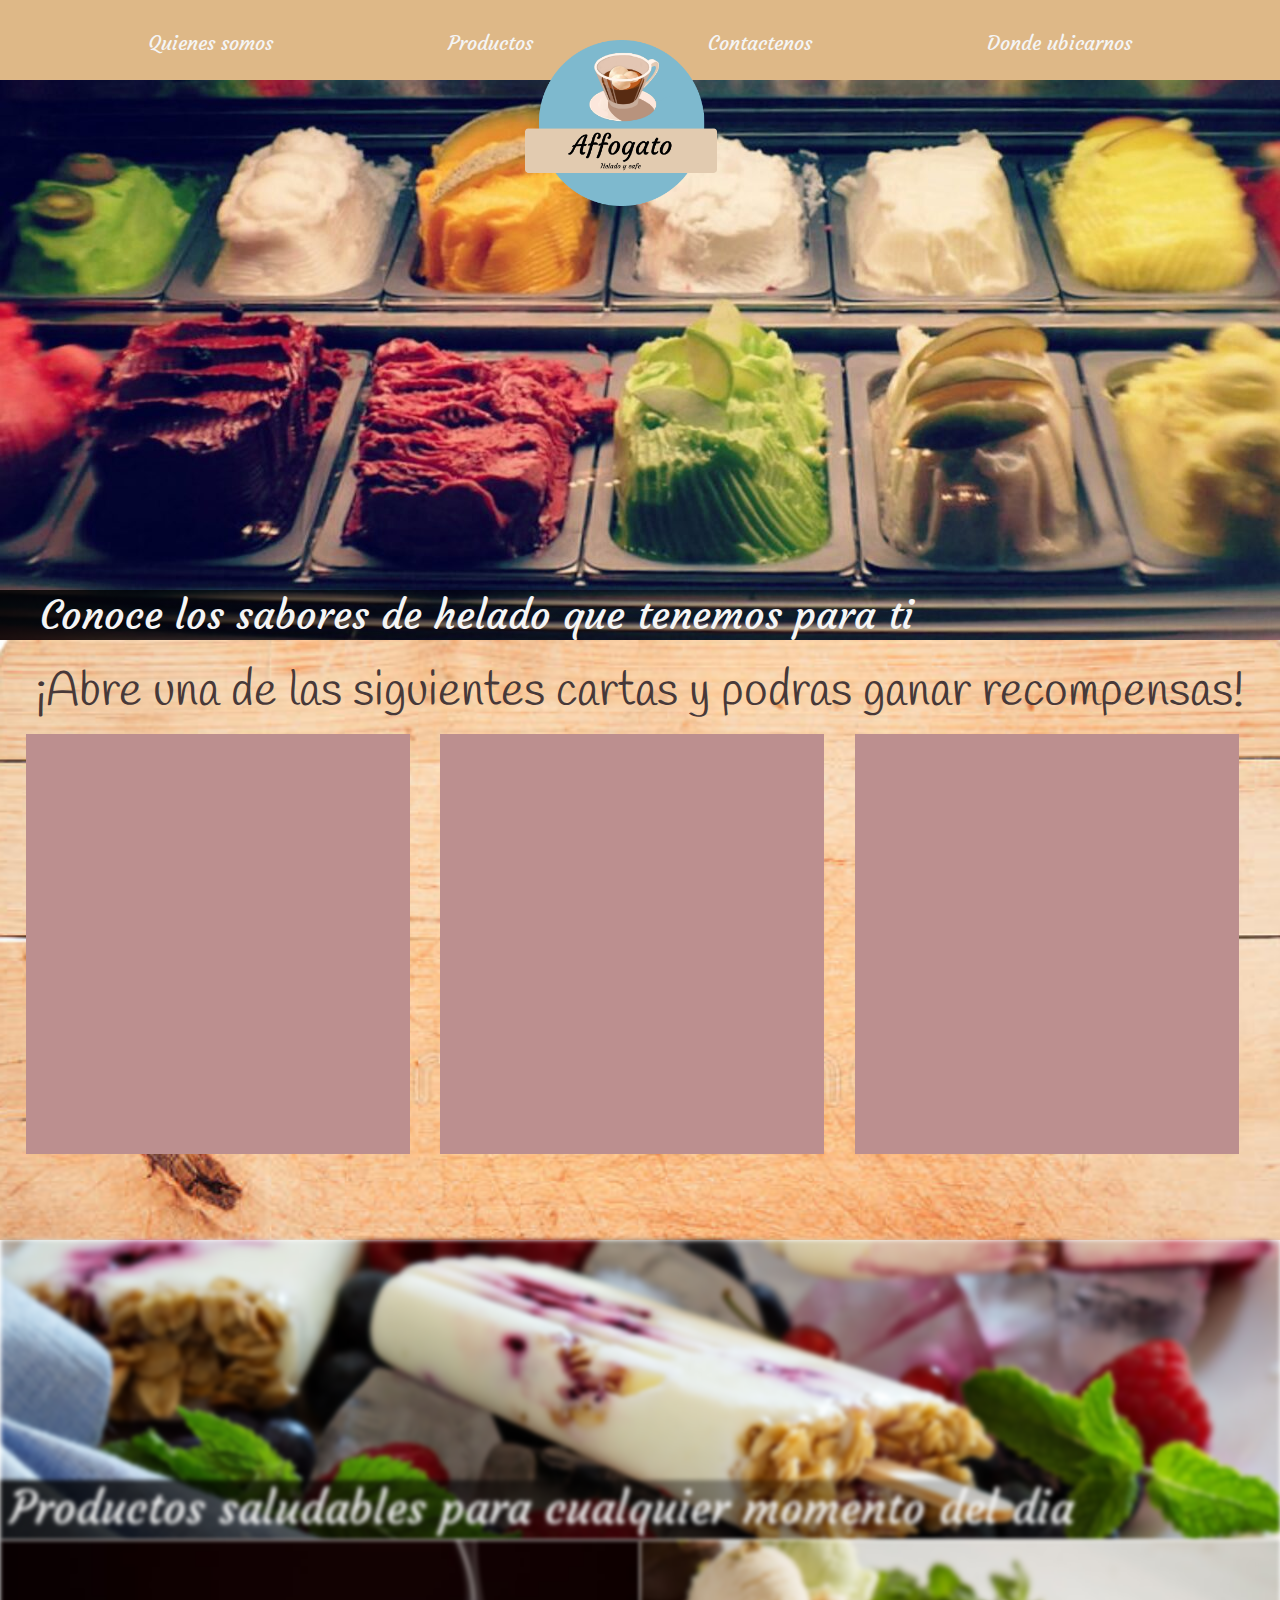
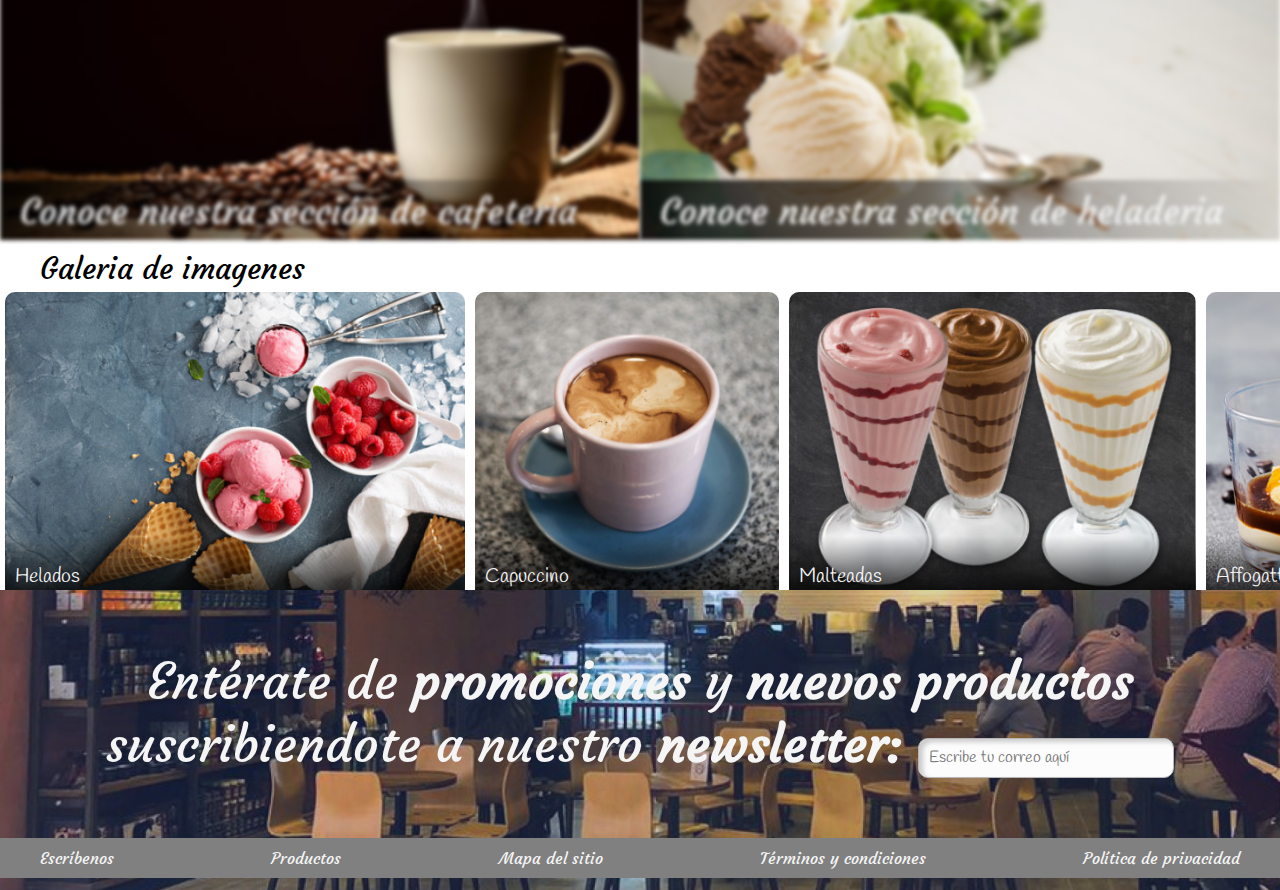
==== commit 08ffe582: "Fixes-3_Responsive-3" ====
--- a/index.html
+++ b/index.html
@@ -54,15 +54,24 @@
         </div>
     <main>
         <section class="interaction">
-            <p class="interaction__text">¡Raspa una de las siguientes cartas y podras ganar recompensas!</p>
-            <div class="interaction__card">
+            <p class="interaction__text">¡Abre una de las siguientes cartas y podras ganar recompensas!</p>
+            <div class="interaction__card--left">
                 <div class="interaction__cardHidden interaction__cardHidden--left"></div>
+                <div class="interaction__cardContent--left">
+                    <p class="cardContent--left">Intentalo de nuevo en 24 horas para abrir una nueva carta</p>
+                </div>
             </div>
-            <div class="interaction__card">
+            <div class="interaction__card--center">
                 <div class="interaction__cardHidden interaction__cardHidden--center"></div>
+                <div class="interaction__cardContent--center">
+                    <p class="cardContent--center">Compra 2 helados y recibe un topping extra en cada uno</p>
+                </div>
             </div>
-            <div class="interaction__card">
+            <div class="interaction__card--right">
                 <div class="interaction__cardHidden interaction__cardHidden--right"></div>
+                <div class="interaction__cardContent--right">
+                    <p class="cardContent--right">¡Reclama un topping totalmente gratis!</p>
+                </div>
             </div>
         </section>
         <section class="content">
--- a/styles/main.css
+++ b/styles/main.css
@@ -113,6 +113,16 @@
     margin: 10px 20px;
     right: 0px;
   }
+  .mainHeader__navigation {
+    display: none;
+  }
+  .mainHeader__navigation--items {
+    font-size: 14px;
+  }
+  .mainHeader__navigation--logo {
+    width: 30%;
+    left: 35%;
+  }
   .mainHeader__navigation--mobile {
     -webkit-box-orient: vertical;
     -webkit-box-direction: normal;
@@ -121,6 +131,7 @@
     display: -webkit-box !important;
     display: -ms-flexbox !important;
     display: flex !important;
+    z-index: 2;
   }
 }
 
@@ -238,8 +249,11 @@
 }
 
 @media (max-width: 650px) {
+  .slider {
+    height: 200px;
+  }
   .slider__image {
-    height: 60%;
+    height: 100%;
   }
   .slider__item {
     width: 100%;
@@ -247,13 +261,19 @@
     background: -webkit-gradient(linear, left top, right top, color-stop(-18.88%, #000000), to(rgba(0, 0, 0, 0)));
     background: linear-gradient(90deg, #000000 -18.88%, rgba(0, 0, 0, 0) 100%);
     position: relative;
-    top: 60%;
+    top: 90%;
   }
   .slider__item--text {
     color: whitesmoke;
-    font-family: Saira;
-    font-size: 20px;
+    font-family: 'Courgette', cursive;
+    font-size: 12px;
     bottom: -15%;
+    position: relative;
+  }
+  .slider li {
+    list-style: none;
+    width: 100%;
+    height: 100%;
     position: relative;
   }
 }
@@ -290,6 +310,7 @@
   color: whitesmoke;
   font-family: Saira;
   font-size: 45px;
+  font-family: 'Courgette', cursive;
 }
 
 .content__secondary {
@@ -325,6 +346,7 @@
   color: whitesmoke;
   font-family: Saira;
   font-size: 35px;
+  font-family: 'Courgette', cursive;
 }
 
 .content :hover {
@@ -334,16 +356,20 @@
 
 @media (max-width: 650px) {
   .content__primary {
-    height: 160px;
+    height: 150px;
+    -webkit-filter: blur(0px);
+            filter: blur(0px);
   }
   .content__primary--text {
-    font-size: 20px;
+    font-size: 13px;
   }
   .content__secondary {
-    height: 160px;
+    height: 150px;
+    -webkit-filter: blur(0px);
+            filter: blur(0px);
   }
   .content__secondary--text {
-    font-size: 15px;
+    font-size: 12px;
     margin: -10px 10px 0px 10px;
   }
 }
@@ -351,6 +377,7 @@
 .gallery {
   width: 100%;
   height: 350px;
+  overflow-y: hidden;
 }
 
 .gallery__content {
@@ -360,11 +387,12 @@
   width: 100%;
   height: 90%;
   margin: 0px;
+  padding: 0px;
 }
 
 .gallery__title {
   font-size: 30px;
-  margin: 20px 0px 0px 40px;
+  margin: 10px 0px 0px 40px;
 }
 
 .gallery li {
@@ -395,21 +423,37 @@
   font-size: 20px;
   bottom: -45%;
   position: relative;
+  font-family: 'Handlee', cursive;
 }
 
 @media (max-width: 650px) {
   .gallery {
     height: 150px;
   }
+  .gallery__content {
+    width: 100%;
+    height: 80%;
+    margin: 0px;
+  }
   .gallery__item {
-    height: 30%;
+    height: 20%;
+    width: 100%;
+    background: -webkit-gradient(linear, left bottom, left top, color-stop(-15.88%, #000000), to(rgba(0, 0, 0, 0)));
+    background: linear-gradient(0deg, #000000 -15.88%, rgba(0, 0, 0, 0) 100%);
+    position: absolute;
+    top: 80%;
+  }
+  .gallery__title {
+    font-size: 16px;
+    margin: 10px 0px 0px 20px;
   }
   .gallery__image {
     height: 100%;
     border-radius: 10px;
   }
   .gallery__image--text {
-    font-size: 15px;
+    font-size: 12px;
+    margin: -5px 10px;
   }
 }
 
@@ -430,6 +474,7 @@
   -webkit-box-shadow: 4px 3px 5px 0 rgba(0, 0, 0, 0.2) inset;
           box-shadow: 4px 3px 5px 0 rgba(0, 0, 0, 0.2) inset;
   text-shadow: 2px 2px 0 rgba(255, 255, 255, 0.66);
+  font-size: 16px;
 }
 
 .footer__filter {
@@ -451,6 +496,8 @@
 .footer__input {
   width: 20%;
   height: 40px;
+  font-family: 'Handlee', cursive;
+  color: black;
 }
 
 .footer__navegation {
@@ -487,43 +534,54 @@
 
 @media (max-width: 650px) {
   .footer {
-    height: 250px;
+    height: 200px;
     width: 100%;
   }
   .footer__information {
     margin: 0px 0px 0px 0px;
-    font-size: 25px;
+    font-size: 20px;
     text-align: center;
     position: relative;
     top: 10px;
   }
   .footer__input {
-    width: 20%;
+    width: 50%;
     height: 40px;
+    display: -webkit-box;
+    display: -ms-flexbox;
+    display: flex;
+    margin: 20px auto;
   }
   .footer__navegation {
-    padding: 10px;
+    padding: 0px;
     width: 100%;
     position: absolute;
     top: 200px;
-    -ms-flex-line-pack: justify;
-        align-content: space-between;
+    margin-top: -30px;
+    display: inline-block;
   }
   .footer__navegation--links {
     text-decoration: none;
     text-align: center;
+    font-size: 12px;
     position: relative;
     display: -webkit-box;
     display: -ms-flexbox;
     display: flex;
+    margin: 0px;
     width: 100%;
+    padding: 10px 0px 10px 0px;
+    -webkit-box-pack: center;
+        -ms-flex-pack: center;
+            justify-content: center;
   }
 }
 
 .interaction {
   height: 600px;
   width: 100%;
-  background-color: black;
+  background-image: url(/src/Tabla_De_Madera.png);
+  background-size: cover;
   -ms-flex-line-pack: justify;
       align-content: space-between;
   -webkit-box-pack: justify;
@@ -531,9 +589,9 @@
           justify-content: space-between;
 }
 
-.interaction__card {
+.interaction__card--left {
   width: 30%;
-  height: 80%;
+  height: 70%;
   background-color: whitesmoke;
   display: inline-block;
   position: relative;
@@ -541,30 +599,141 @@
   -webkit-box-pack: justify;
       -ms-flex-pack: justify;
           justify-content: space-between;
+  z-index: 0;
+}
+
+.interaction__card--center {
+  width: 30%;
+  height: 70%;
+  background-image: url(/src/IceCream.png);
+  background-size: cover;
+  display: inline-block;
+  position: relative;
+  margin: 0px auto 0px 2%;
+  -webkit-box-pack: justify;
+      -ms-flex-pack: justify;
+          justify-content: space-between;
+}
+
+.interaction__card--right {
+  width: 30%;
+  height: 70%;
+  background-image: url(/src/IceCream.png);
+  background-size: cover;
+  display: inline-block;
+  position: relative;
+  margin: 0px auto 0px 2%;
+  -webkit-box-pack: justify;
+      -ms-flex-pack: justify;
+          justify-content: space-between;
+}
+
+.interaction__card--left {
+  width: 30%;
+  height: 70%;
+  background-image: url(/src/HeladoSad.png);
+  background-size: cover;
+  display: inline-block;
+  position: relative;
+  margin: 0px auto 0px 2%;
+  -webkit-box-pack: justify;
+      -ms-flex-pack: justify;
+          justify-content: space-between;
 }
 
 .interaction__cardHidden {
   width: 100%;
   height: 100%;
   display: inline-block;
+  position: absolute;
   background-color: rosybrown;
+  z-index: 1;
 }
 
 .interaction__text {
-  color: whitesmoke;
+  color: #473939;
   text-align: center;
   font-size: 48px;
   font-family: 'Handlee', cursive;
   margin: 0px 0px 10px 0px;
   padding-top: 20px;
-}
-
-.animate {
-  opacity: 0;
-  width: 0px;
-  -webkit-transition: width 1s;
-  transition: width 1s;
-  -webkit-transition: opacity 1s;
-  transition: opacity 1s;
+  z-index: 1;
+}
+
+.interaction__cardContent--center {
+  z-index: 0;
+  position: absolute;
+  background: -webkit-gradient(linear, left bottom, left top, color-stop(-30%, #000000), color-stop(144%, rgba(0, 0, 0, 0)));
+  background: linear-gradient(0deg, #000000 -30%, rgba(0, 0, 0, 0) 144%);
+  bottom: 0px;
+}
+
+.interaction__cardContent--right {
+  z-index: 0;
+  position: absolute;
+  background: -webkit-gradient(linear, left bottom, left top, color-stop(-30%, #000000), color-stop(144%, rgba(0, 0, 0, 0)));
+  background: linear-gradient(0deg, #000000 -30%, rgba(0, 0, 0, 0) 144%);
+  bottom: 0px;
+  display: block;
+}
+
+.interaction__cardContent--left {
+  z-index: 0;
+  position: absolute;
+  background: -webkit-gradient(linear, left bottom, left top, color-stop(-30%, #000000), color-stop(144%, rgba(0, 0, 0, 0)));
+  background: linear-gradient(0deg, #000000 -30%, rgba(0, 0, 0, 0) 144%);
+  bottom: 0px;
+  display: block;
+}
+
+.cardContent--center {
+  width: 100%;
+  color: blanchedalmond;
+  padding: 10px;
+  text-align: center;
+  font-size: 24px;
+  margin: 0px;
+  z-index: 0;
+}
+
+.cardContent--right {
+  width: 100%;
+  color: blanchedalmond;
+  padding: 10px;
+  text-align: center;
+  font-size: 24px;
+  margin: 0px;
+  z-index: 0;
+}
+
+.cardContent--left {
+  width: 100%;
+  color: blanchedalmond;
+  padding: 10px;
+  text-align: center;
+  font-size: 24px;
+  margin: 0px;
+  z-index: 0;
+}
+
+@media (max-width: 650px) {
+  .interaction {
+    height: 250px;
+  }
+  .interaction__card {
+    height: 60%;
+  }
+  .interaction__text {
+    font-size: 15px;
+  }
+  .cardContent--left {
+    font-size: 12px;
+  }
+  .cardContent--center {
+    font-size: 12px;
+  }
+  .cardContent--right {
+    font-size: 12px;
+  }
 }
 /*# sourceMappingURL=main.css.map */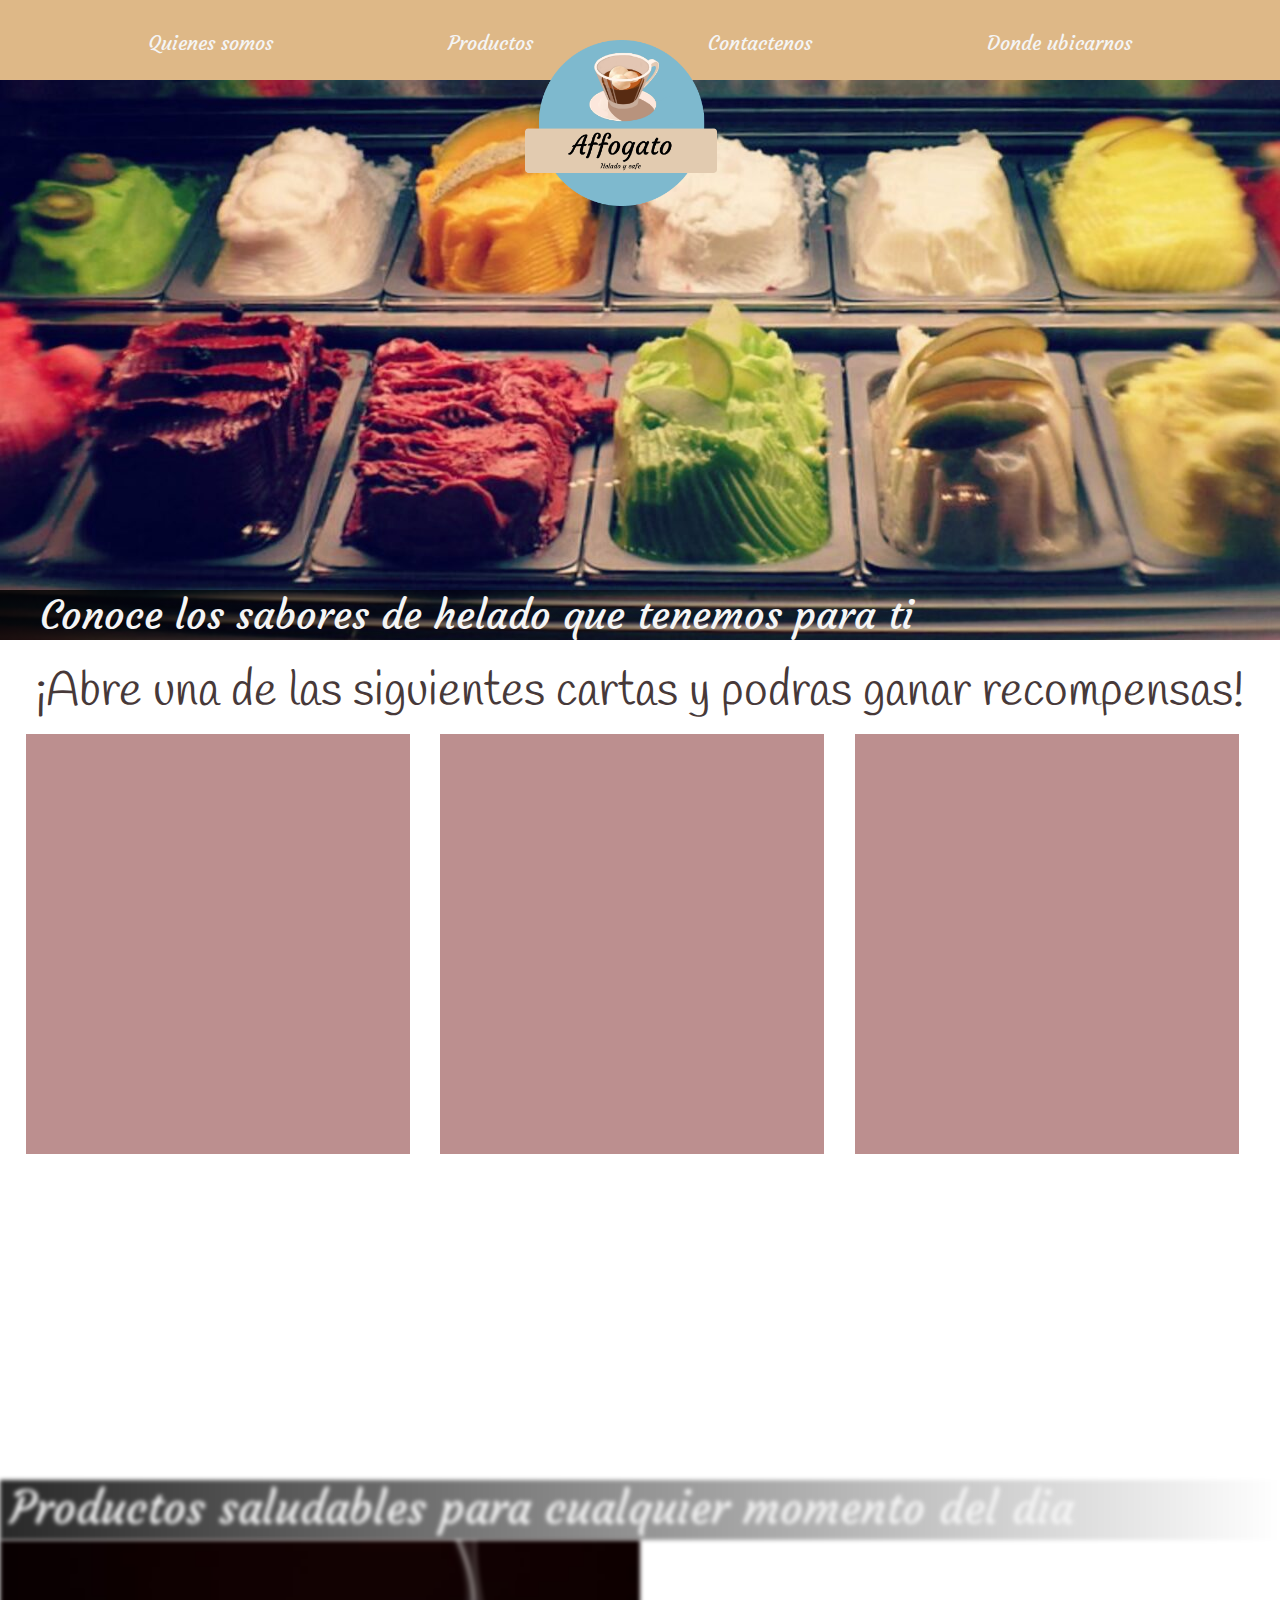
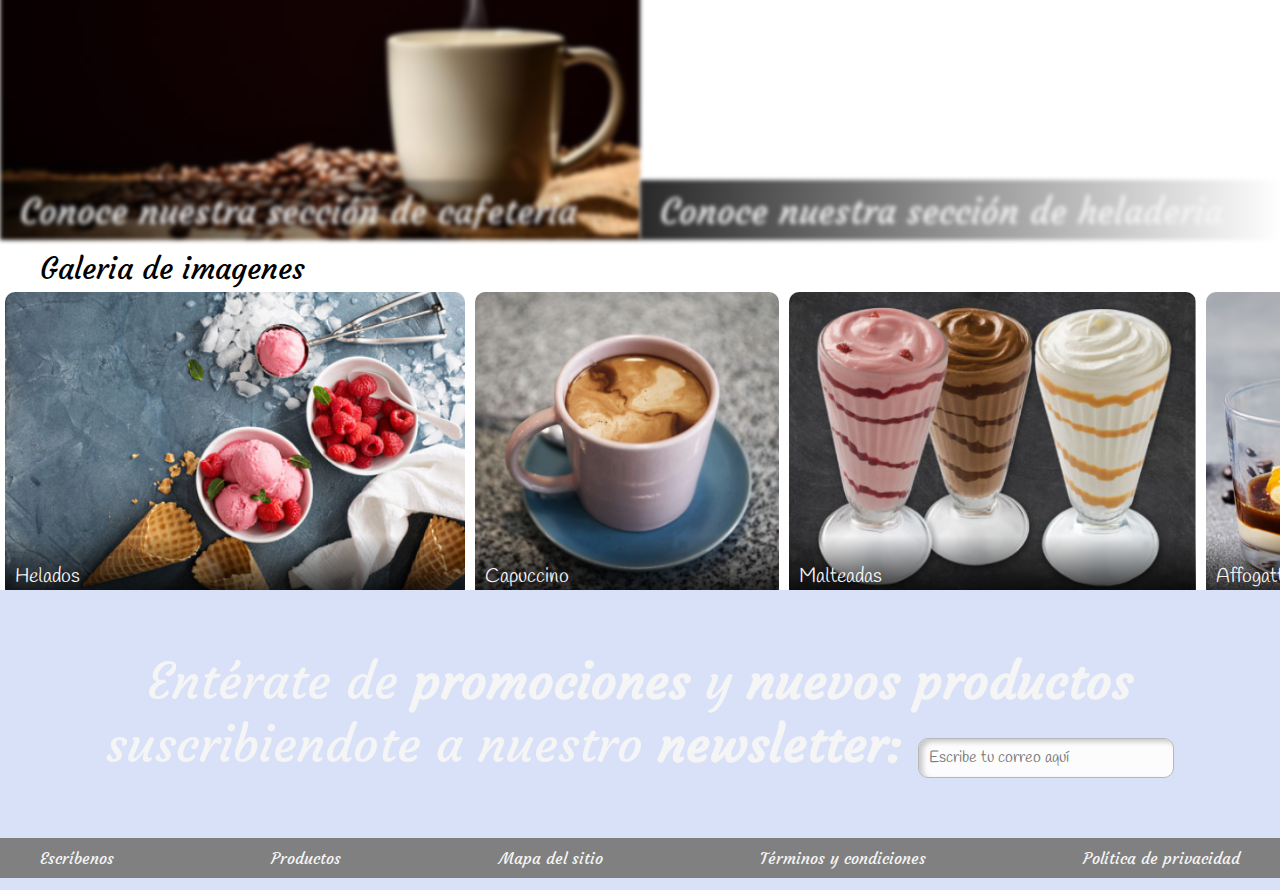
==== commit 6cc8d340: "Github_pages-3" ====
--- a/index.html
+++ b/index.html
@@ -5,7 +5,7 @@
     <meta name="viewport" content="width=device-width, initial-scale=1.0">
     <meta http-equiv="X-UA-Compatible" content="ie=edge">
     <title>Afogatto</title>
-    <link rel="stylesheet" href="styles/main.css">
+    <link rel="stylesheet" href="./styles/main.css">
 </head>
 <body>
     <header>
@@ -13,7 +13,7 @@
             <div class="mainHeader">
                 <img class="mainHeader__menu" src="./src/menuPNG.png" alt="">
                 <div class="mainHeader__backgroundLogo"></div>
-                    <img class="mainHeader__navigation--logo" src="/src/logoPNG.png" alt="Logo de la cafeteria">        
+                    <img class="mainHeader__navigation--logo" src="./src/logoPNG.png" alt="Logo de la cafeteria">        
                 <img class="mainHeader__location" src="./src/placeholderPNG.png" alt=""> 
                 <div class="mainHeader__navigation">
                     <a class="mainHeader__navigation--items" href="">Quienes somos</a>
--- a/styles/main.css
+++ b/styles/main.css
@@ -290,7 +290,7 @@
 .content__primary {
   width: 100%;
   height: 300px;
-  background-image: url(/src/Content1.png);
+  background-image: url("./src/Content1.png");
   background-size: cover;
   -webkit-filter: blur(2px);
           filter: blur(2px);
@@ -321,7 +321,7 @@
 
 .content__secondary--right {
   width: 50%;
-  background-image: url(/src/Content3.png);
+  background-image: url(./src/Content3.png);
   background-size: cover;
 }
 
@@ -458,7 +458,7 @@
 }
 
 .footer {
-  background: url(/src/FooterCafeteria.png);
+  background: url("./src/FooterCafeteria.png");
   height: 300px;
   width: 100%;
   position: relative;
@@ -580,7 +580,7 @@
 .interaction {
   height: 600px;
   width: 100%;
-  background-image: url(/src/Tabla_De_Madera.png);
+  background-image: url("./src/Tabla_De_Madera.png");
   background-size: cover;
   -ms-flex-line-pack: justify;
       align-content: space-between;
@@ -605,7 +605,7 @@
 .interaction__card--center {
   width: 30%;
   height: 70%;
-  background-image: url(/src/IceCream.png);
+  background-image: url("./src/IceCream.png");
   background-size: cover;
   display: inline-block;
   position: relative;
@@ -618,7 +618,7 @@
 .interaction__card--right {
   width: 30%;
   height: 70%;
-  background-image: url(/src/IceCream.png);
+  background-image: url("./src/IceCream.png");
   background-size: cover;
   display: inline-block;
   position: relative;
@@ -631,7 +631,7 @@
 .interaction__card--left {
   width: 30%;
   height: 70%;
-  background-image: url(/src/HeladoSad.png);
+  background-image: url("./src/HeladoSad.png");
   background-size: cover;
   display: inline-block;
   position: relative;
